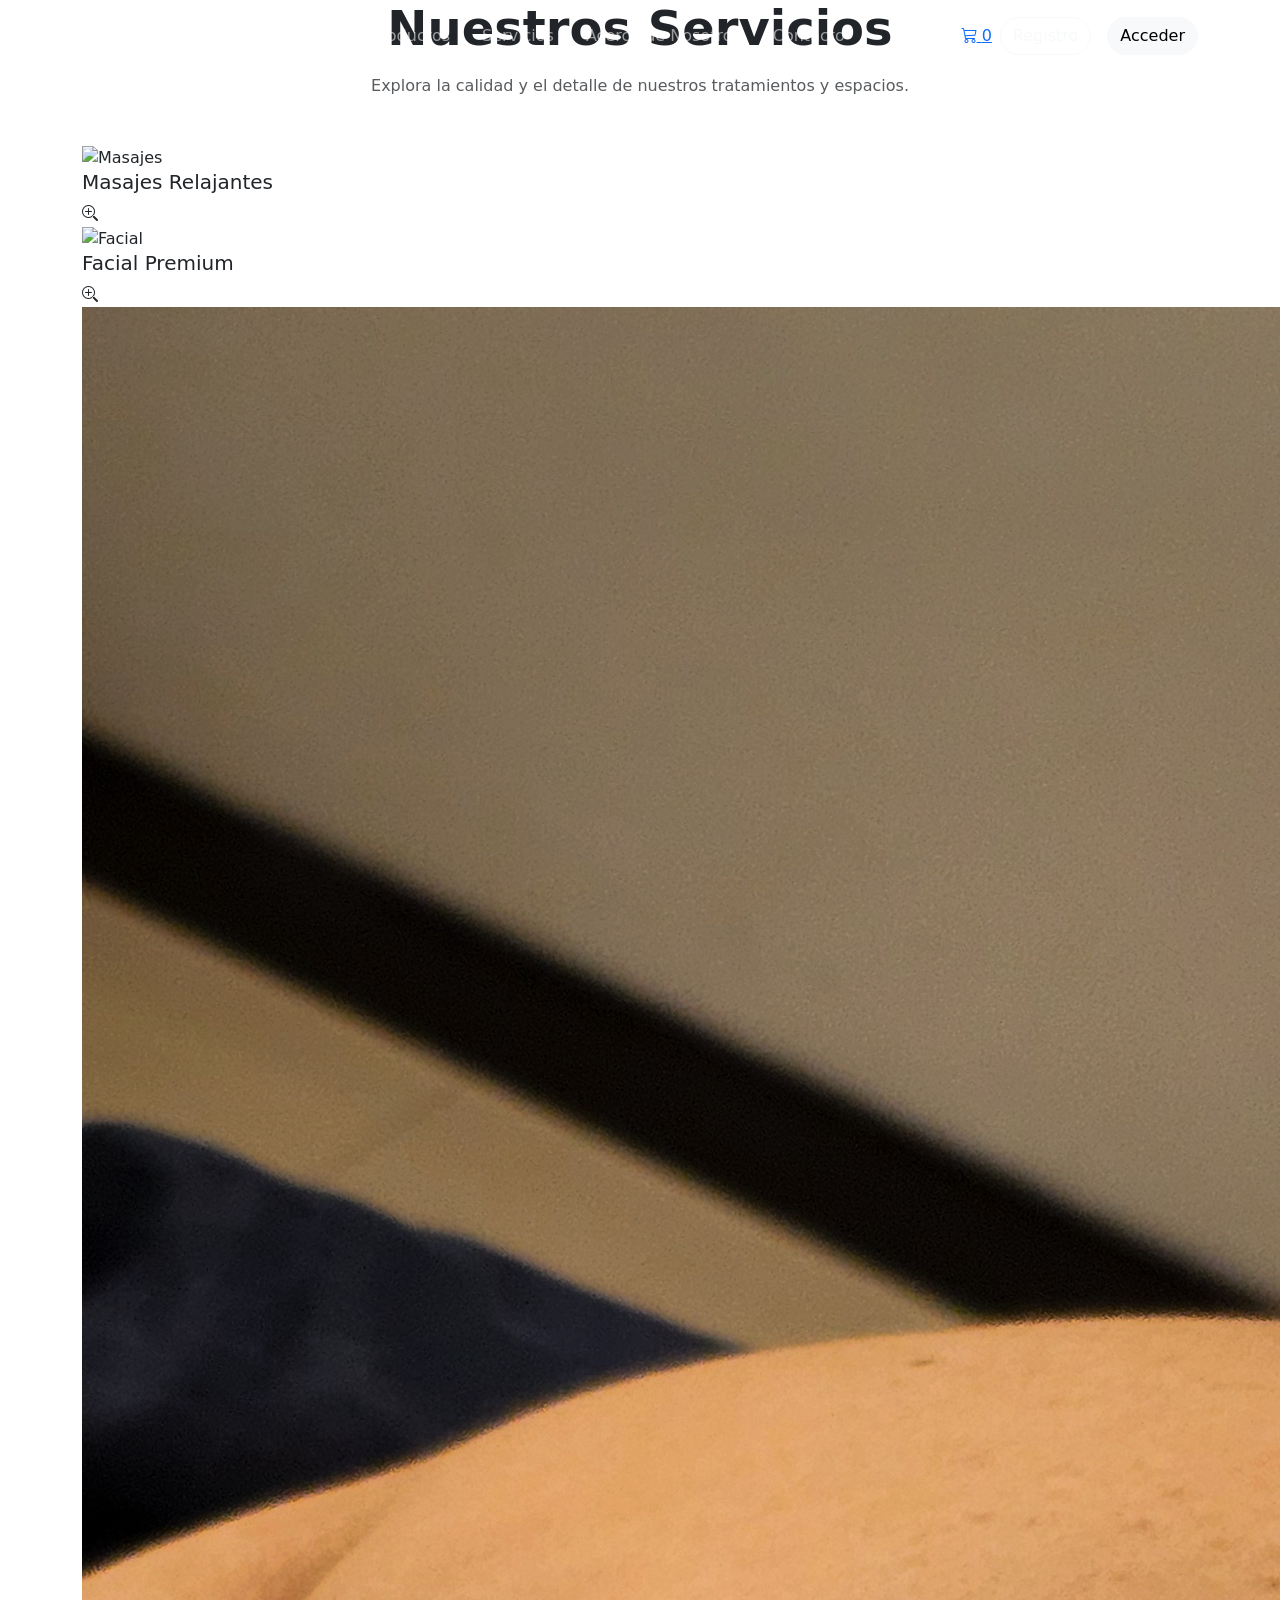
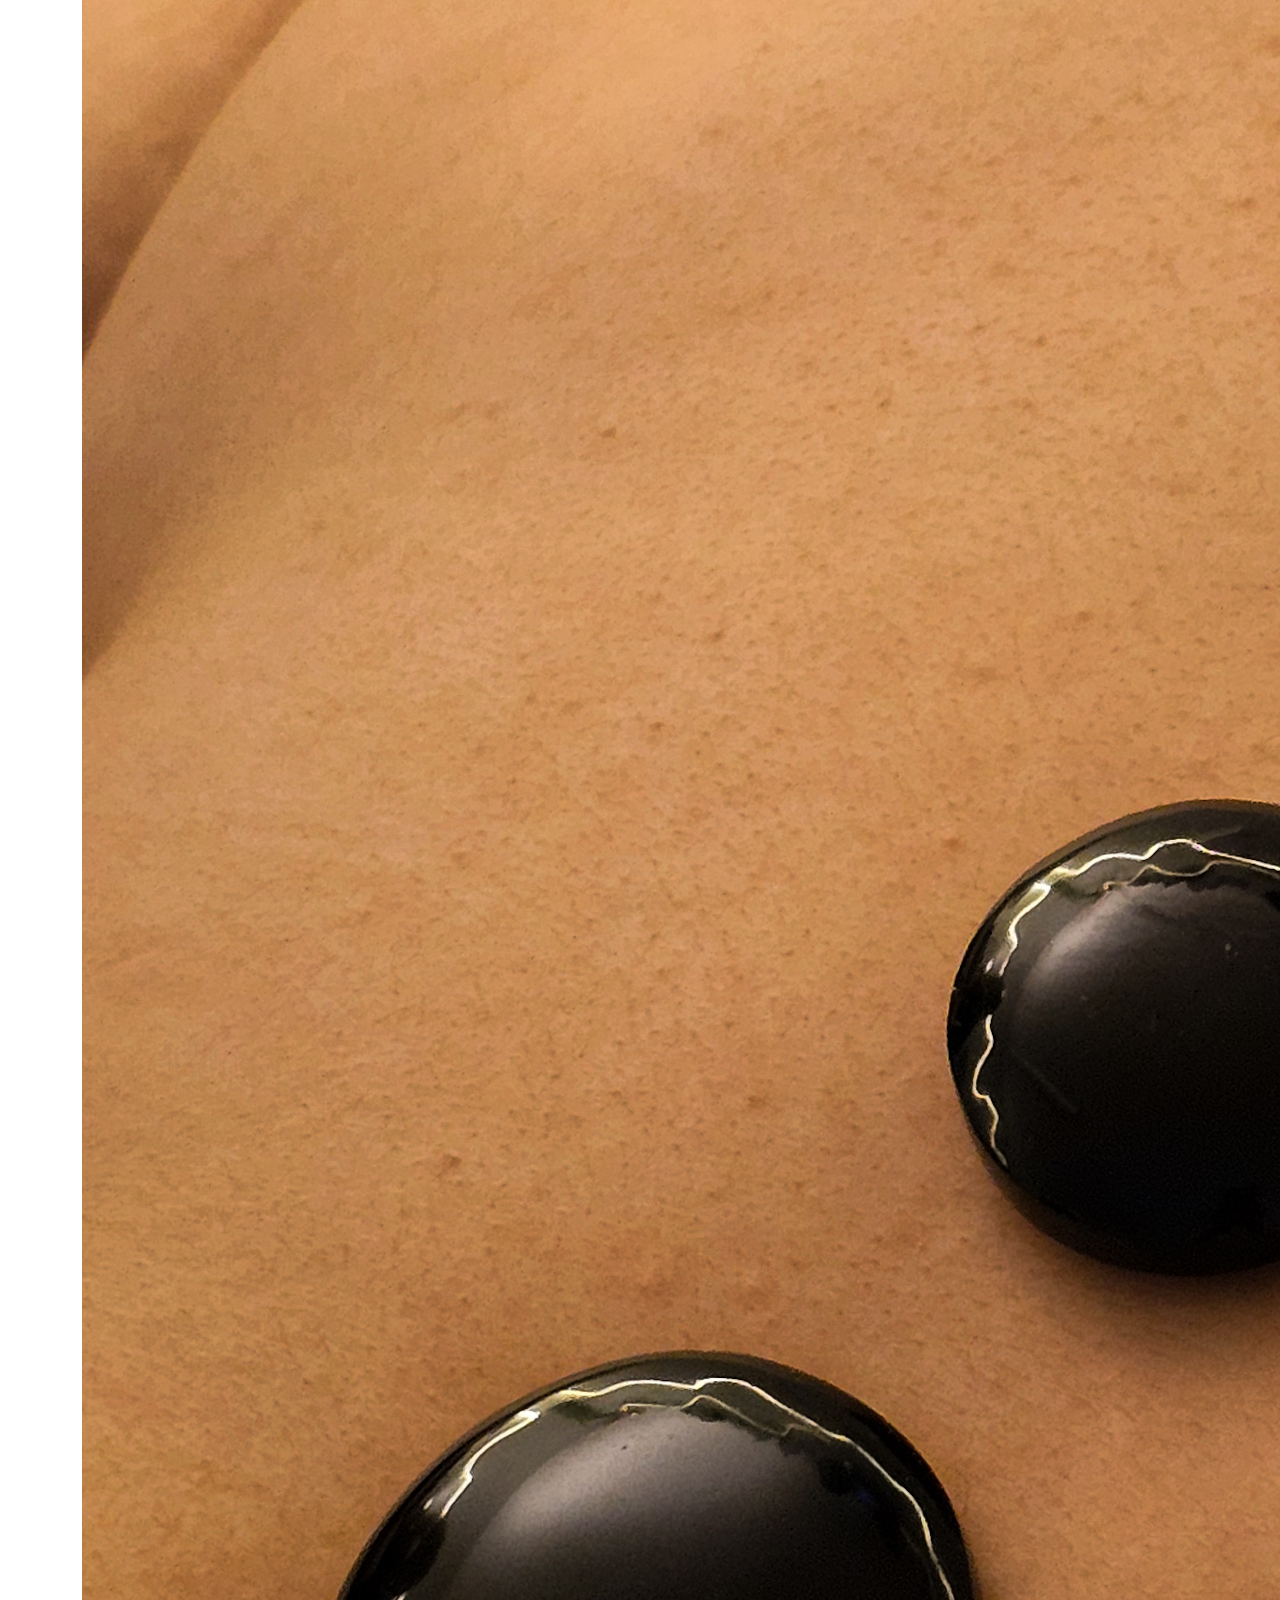
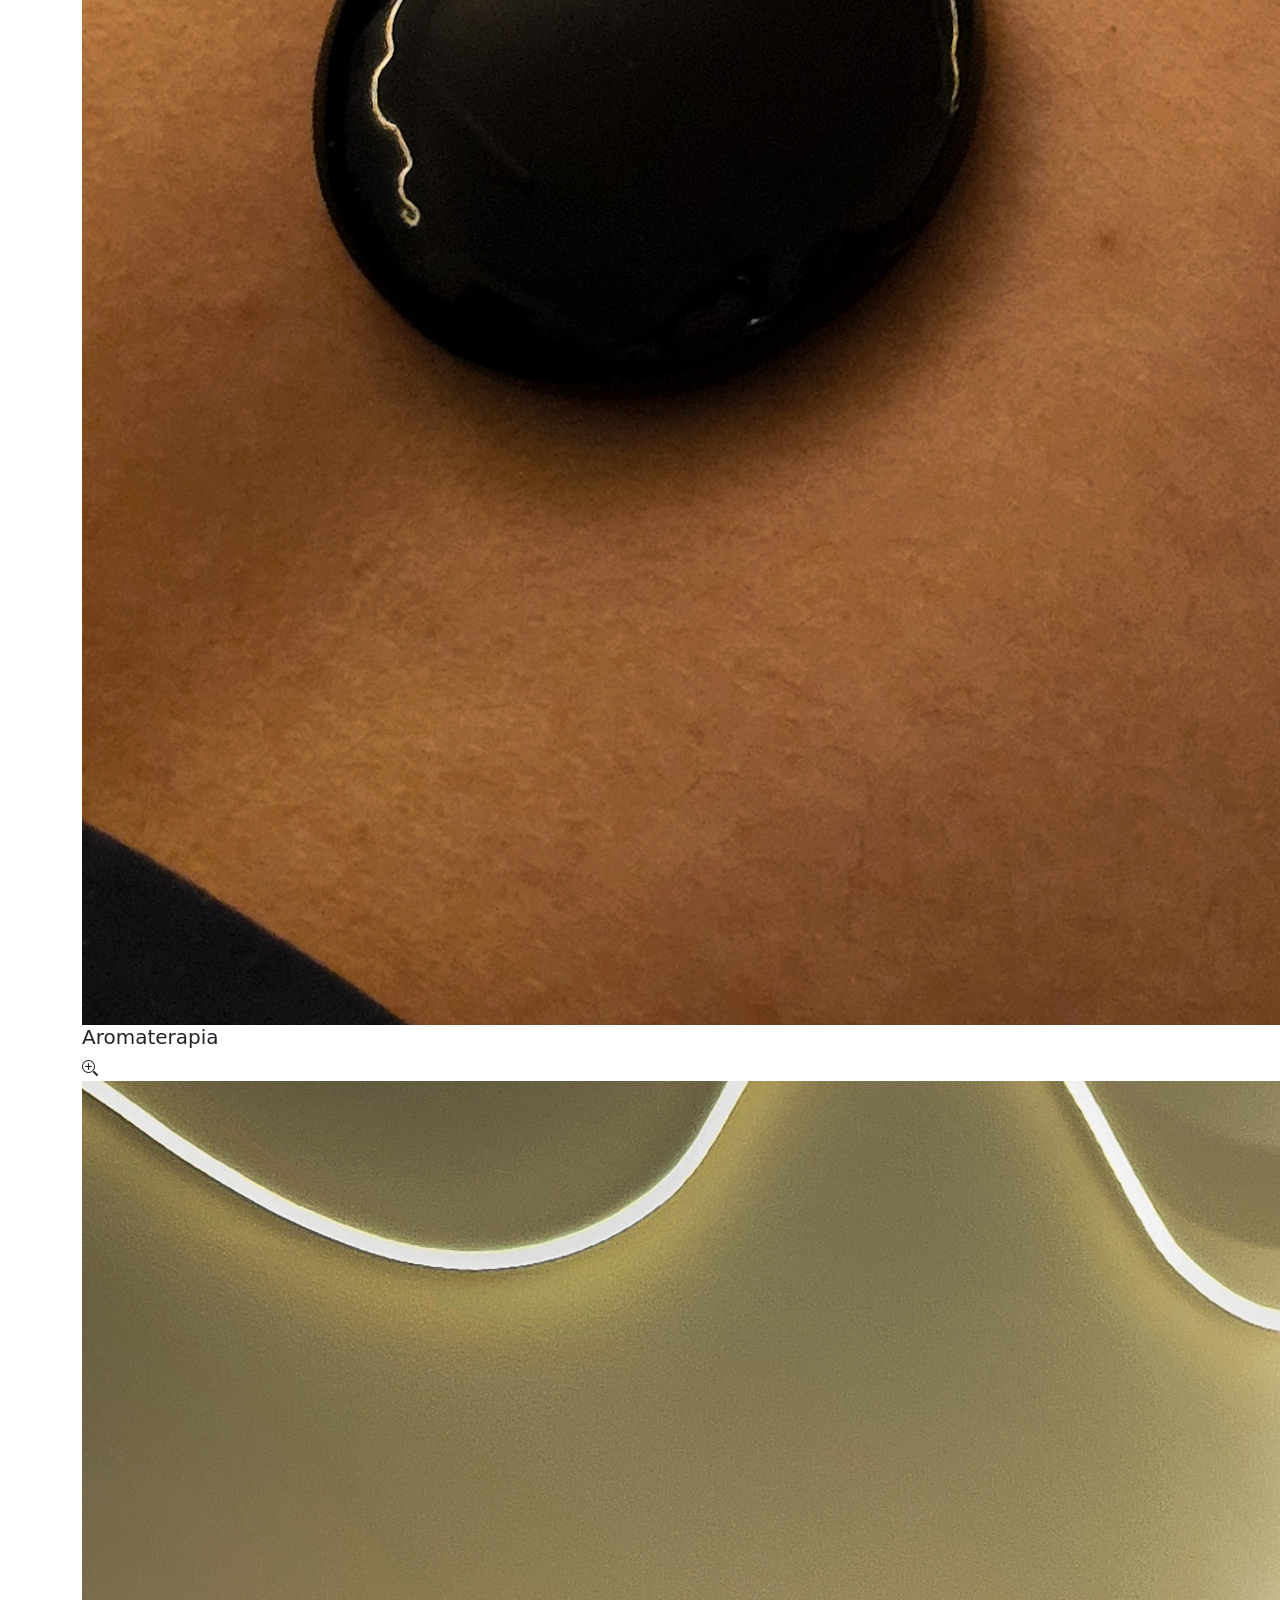
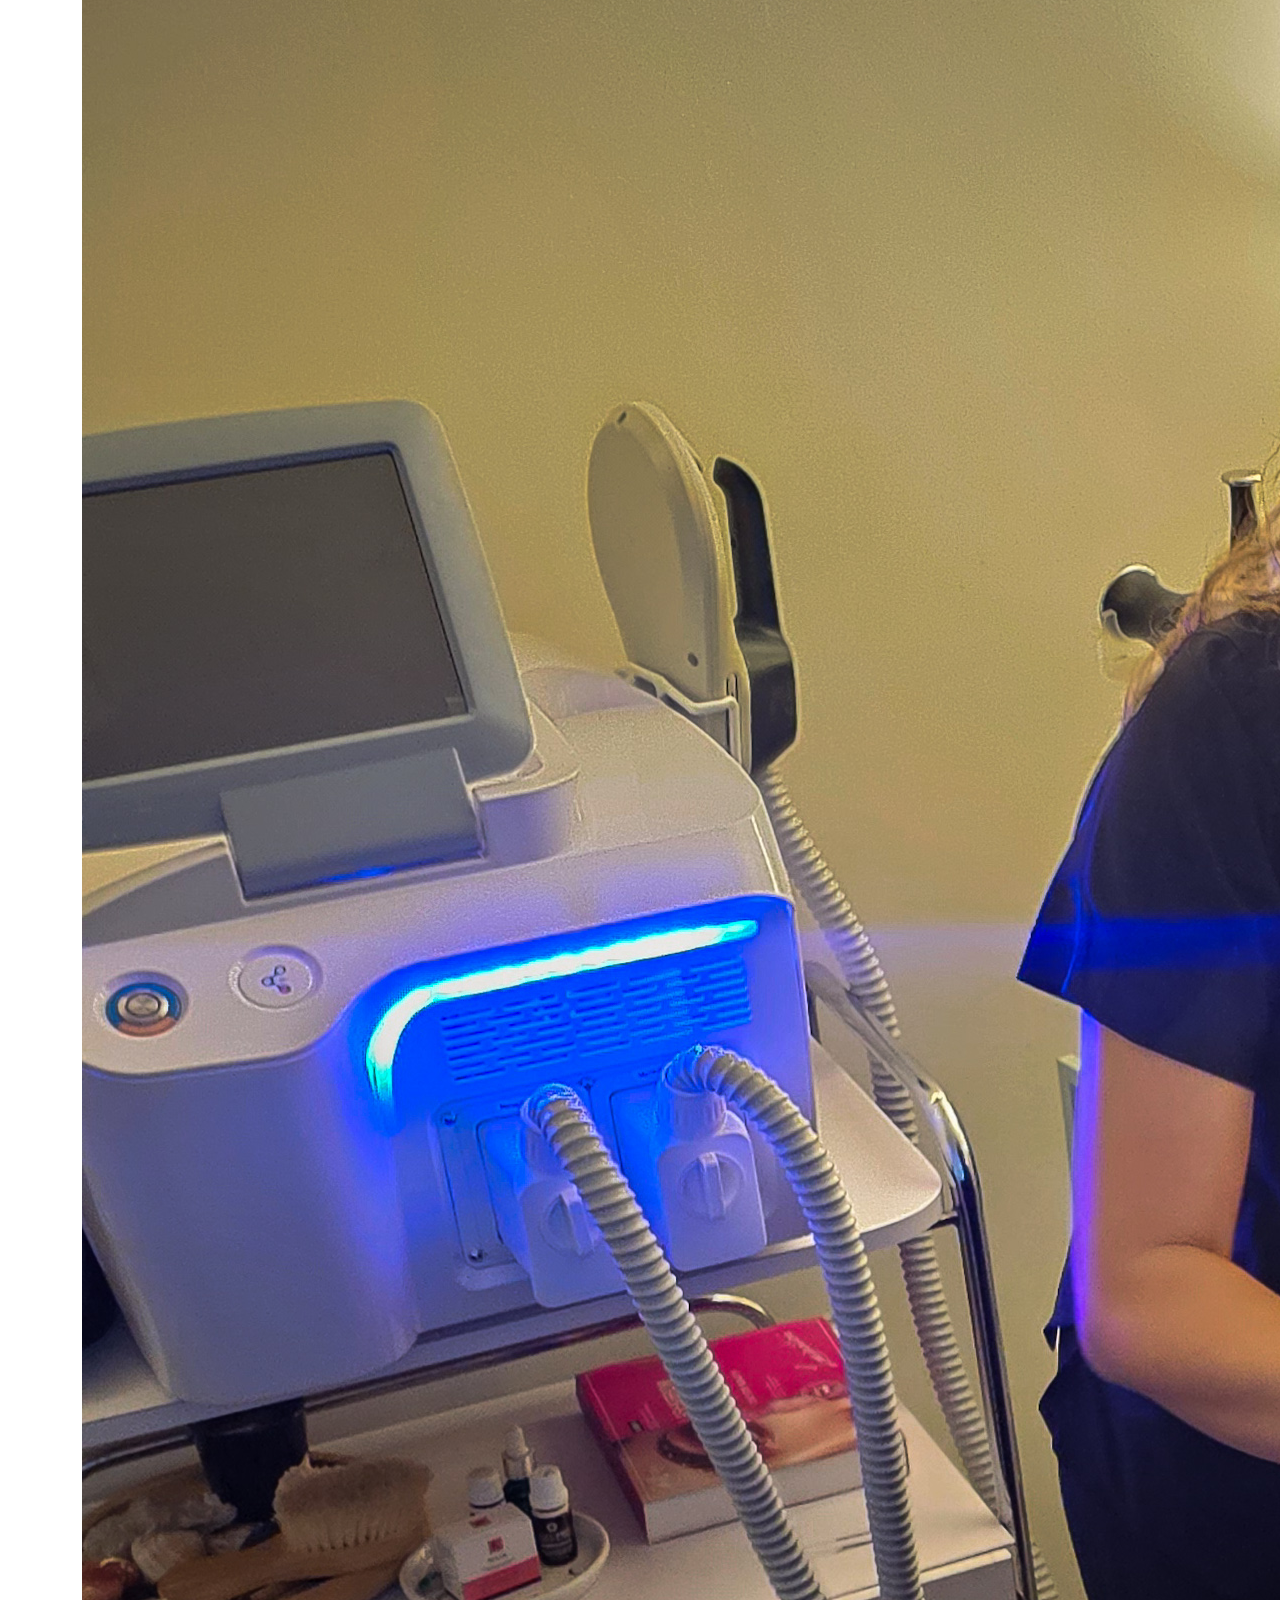
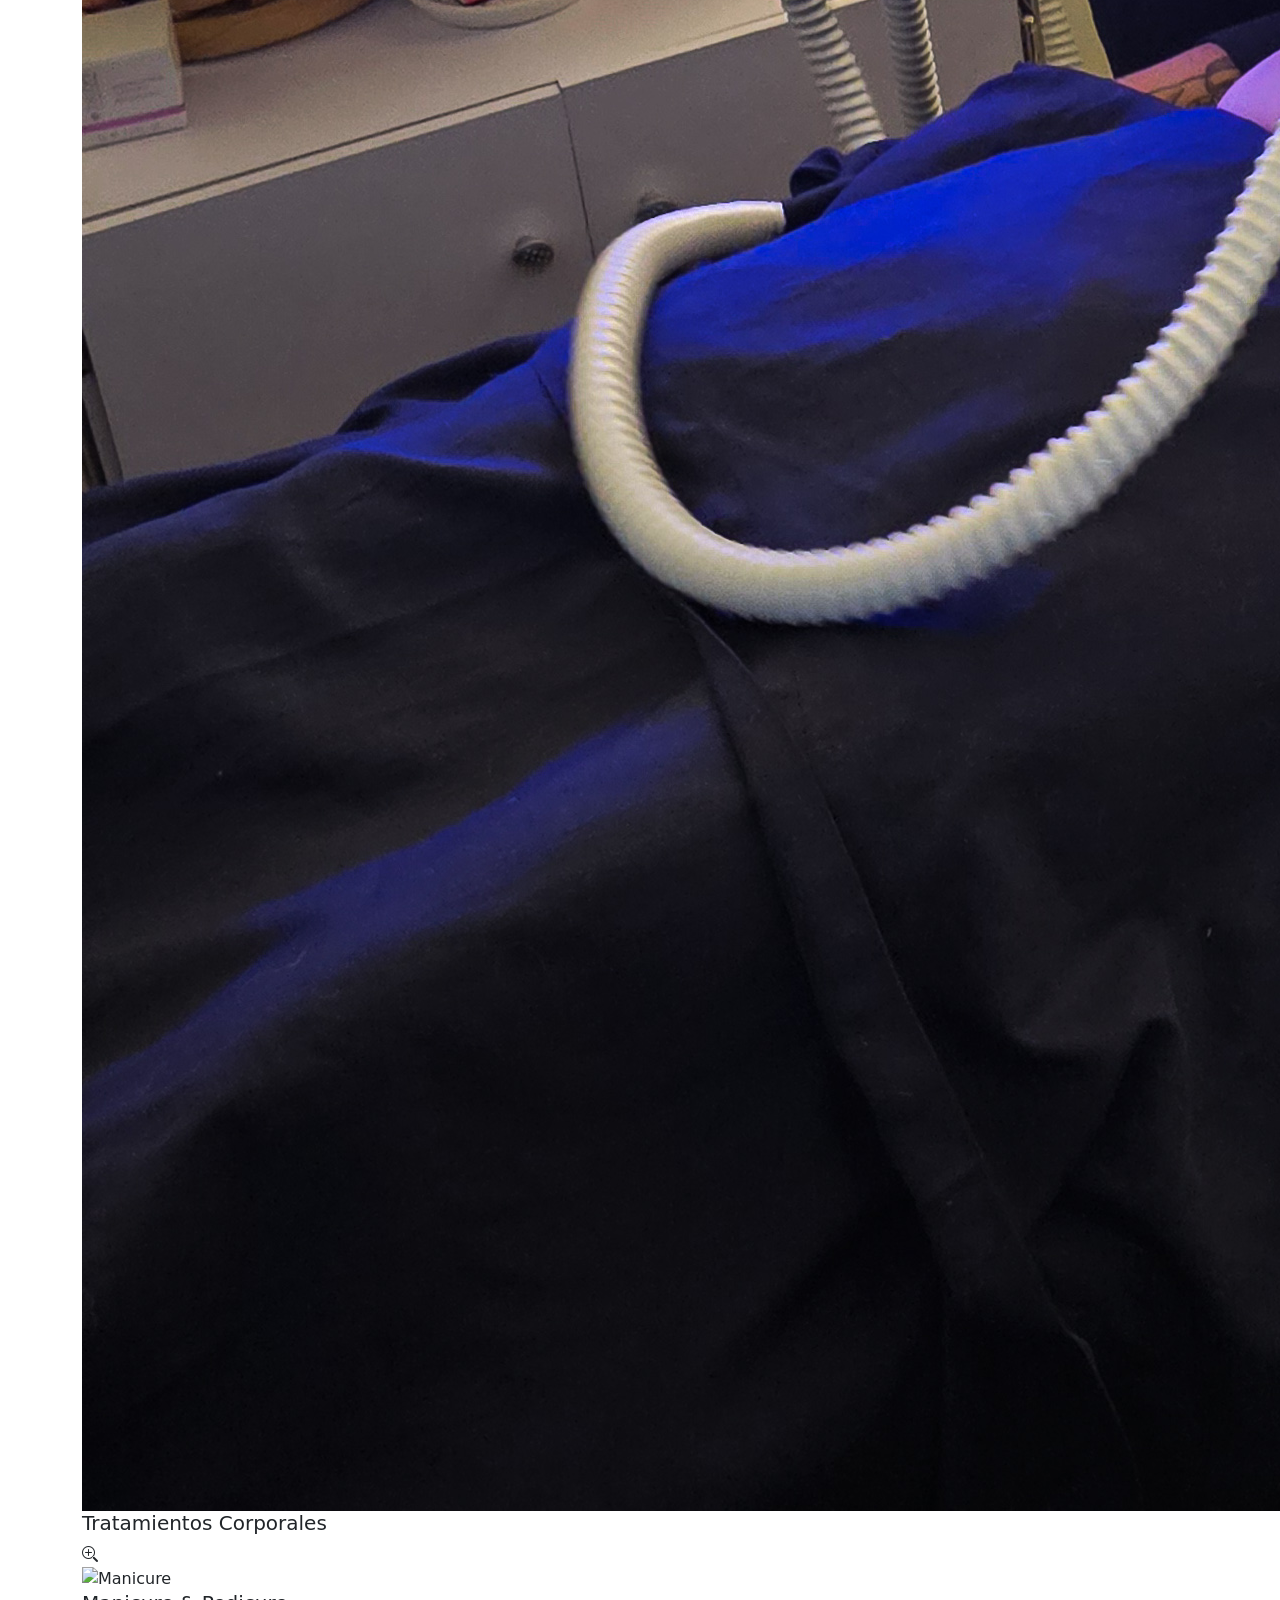
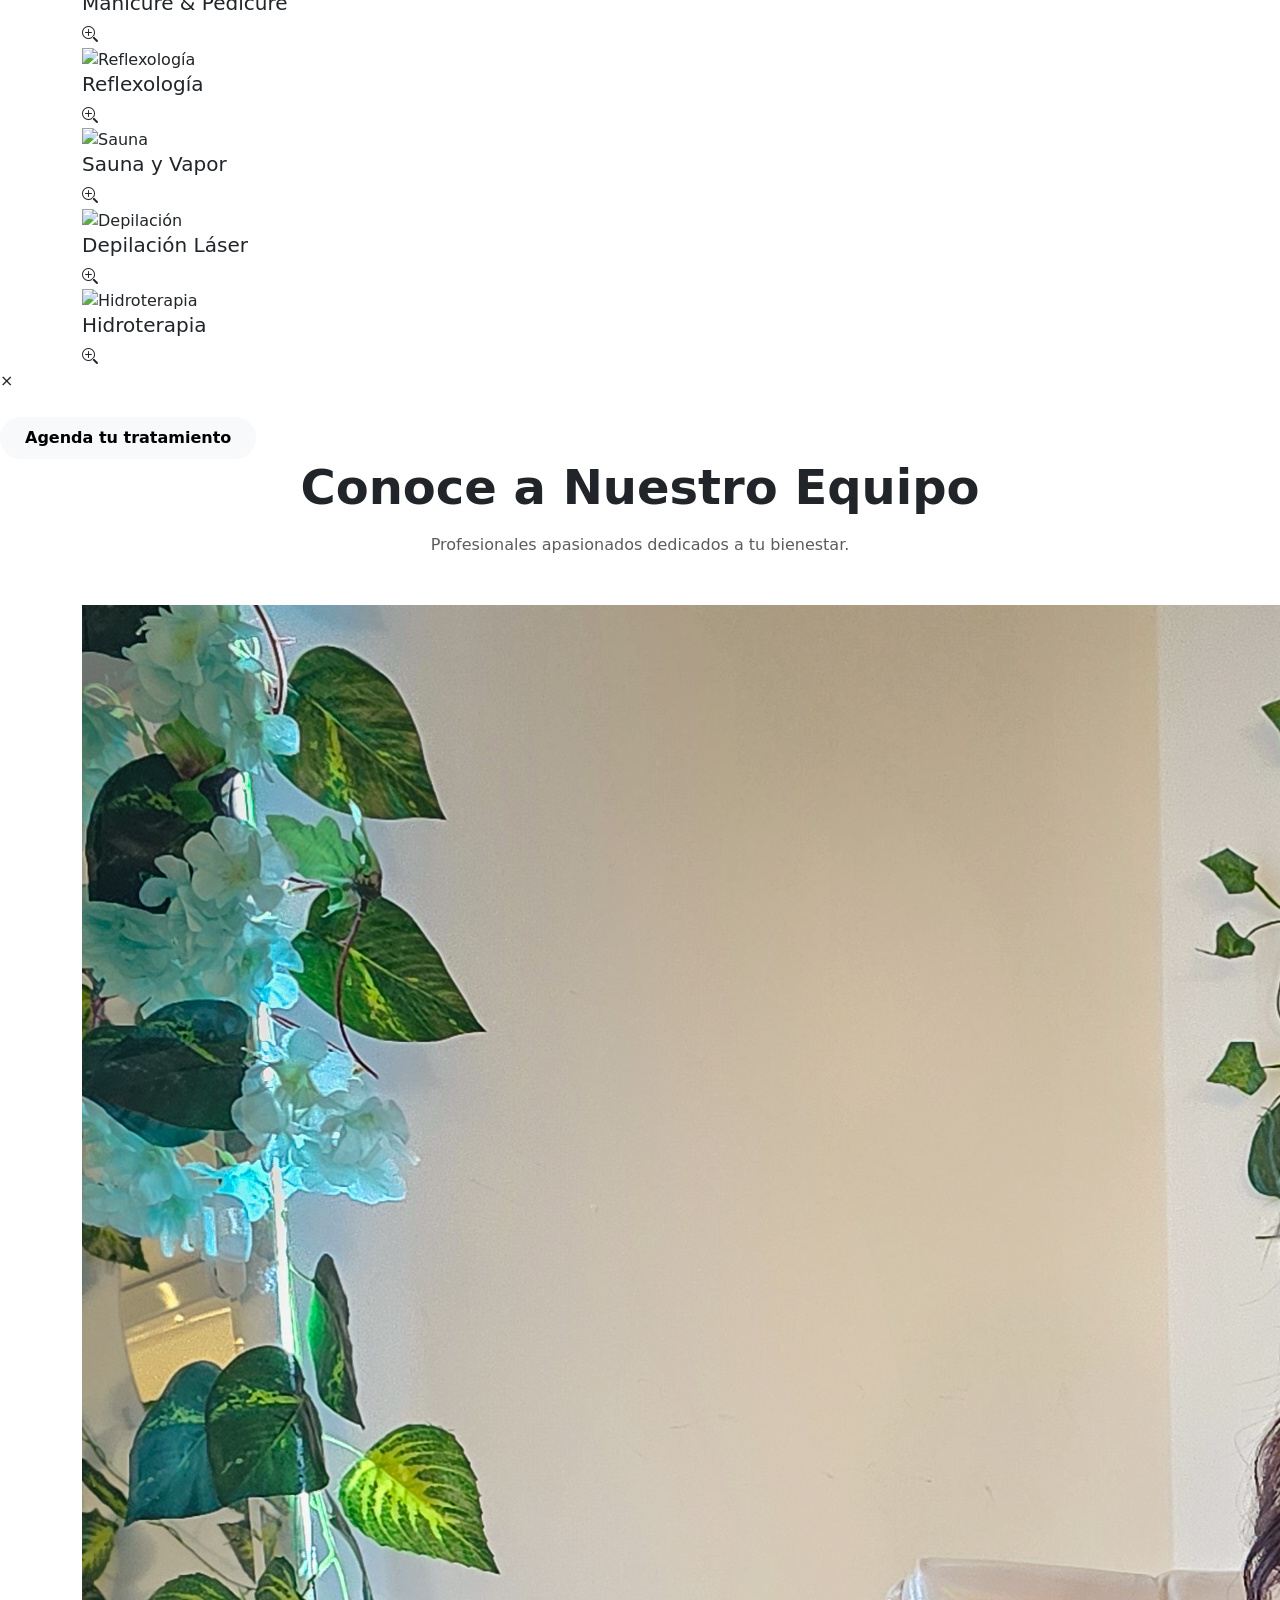
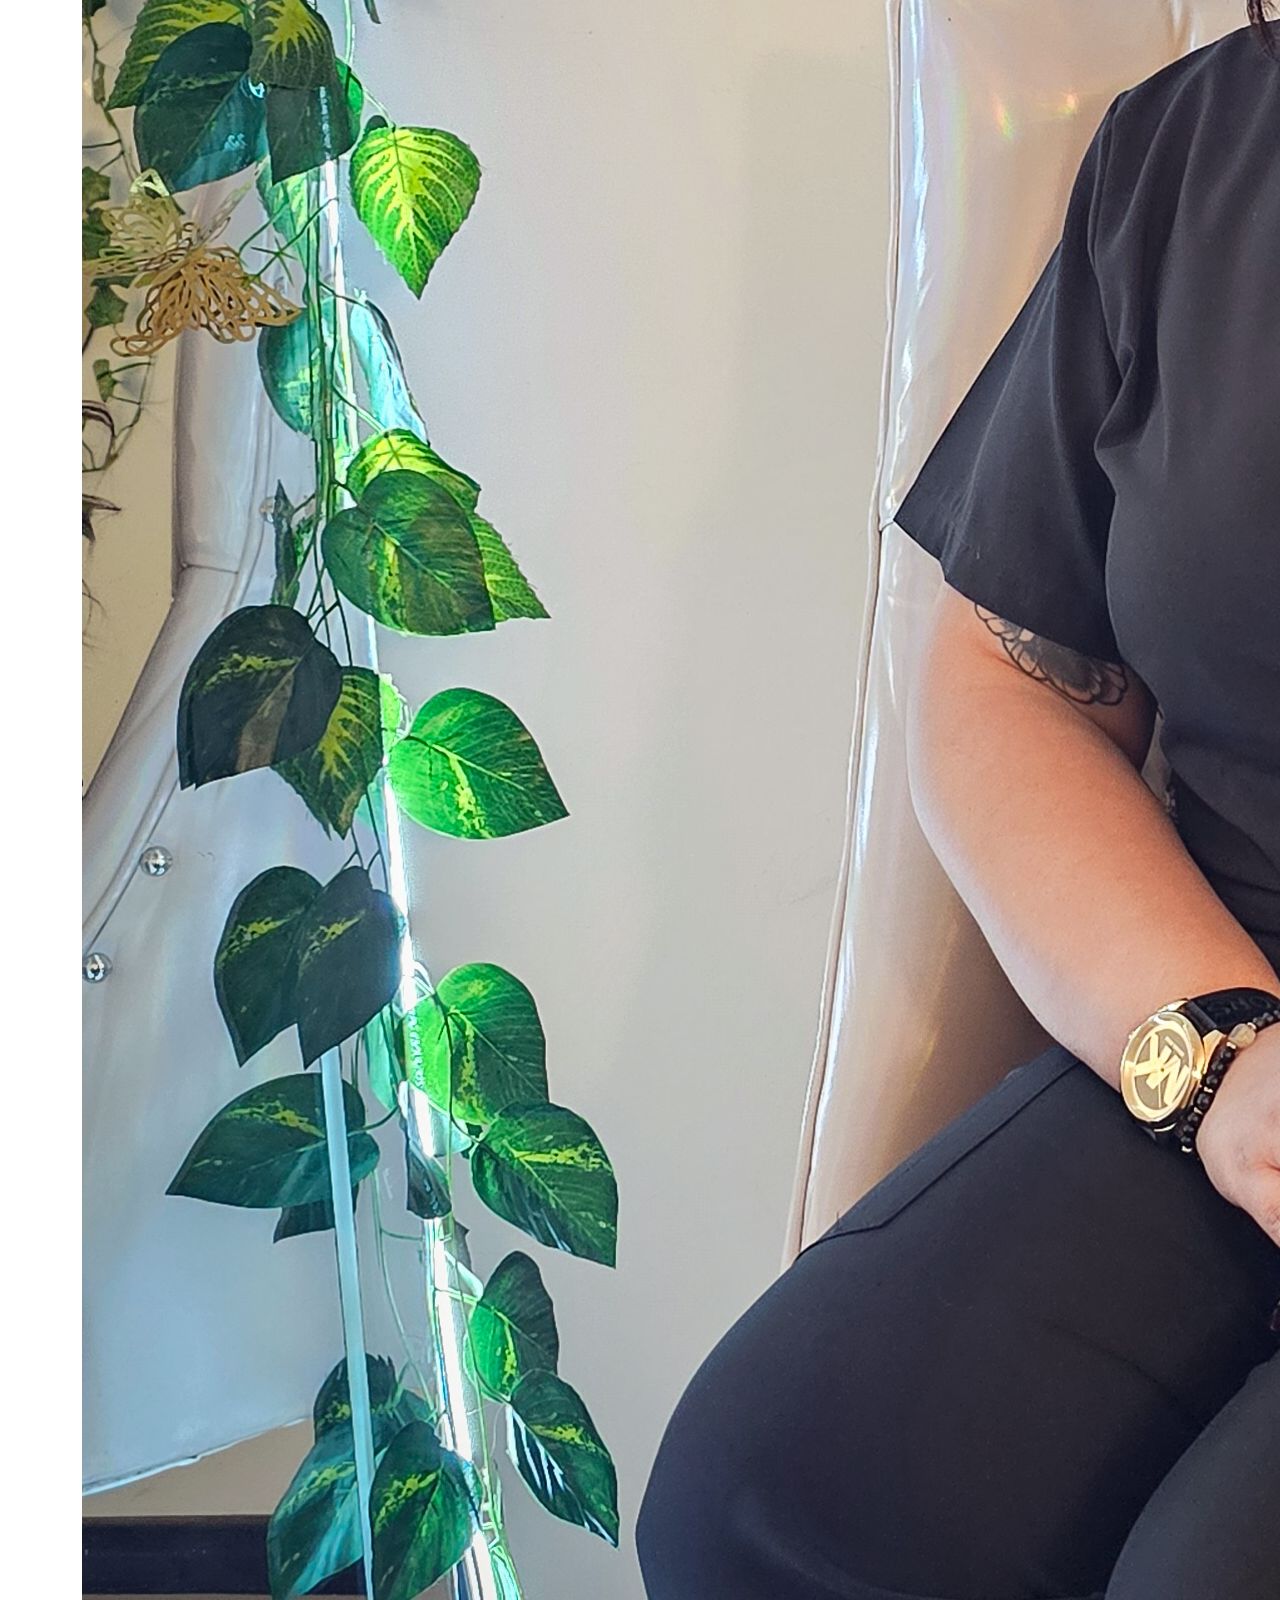
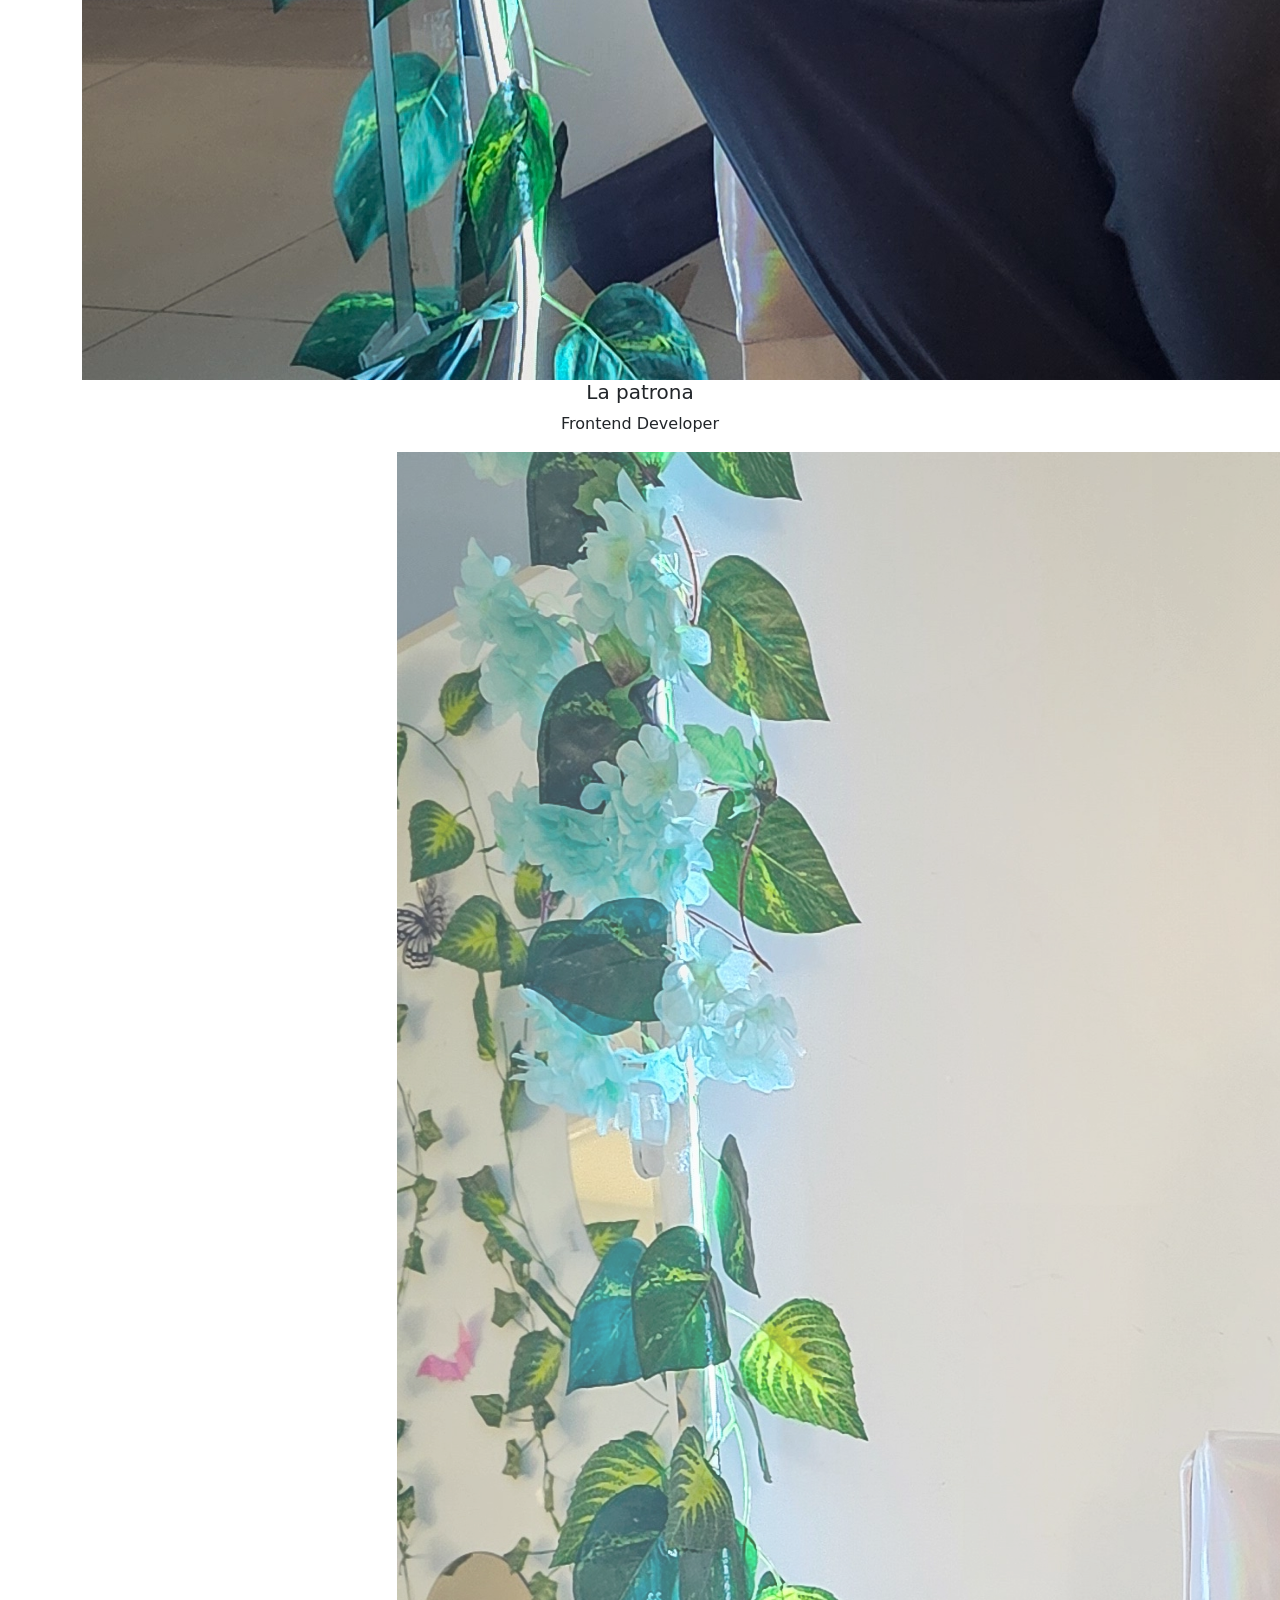
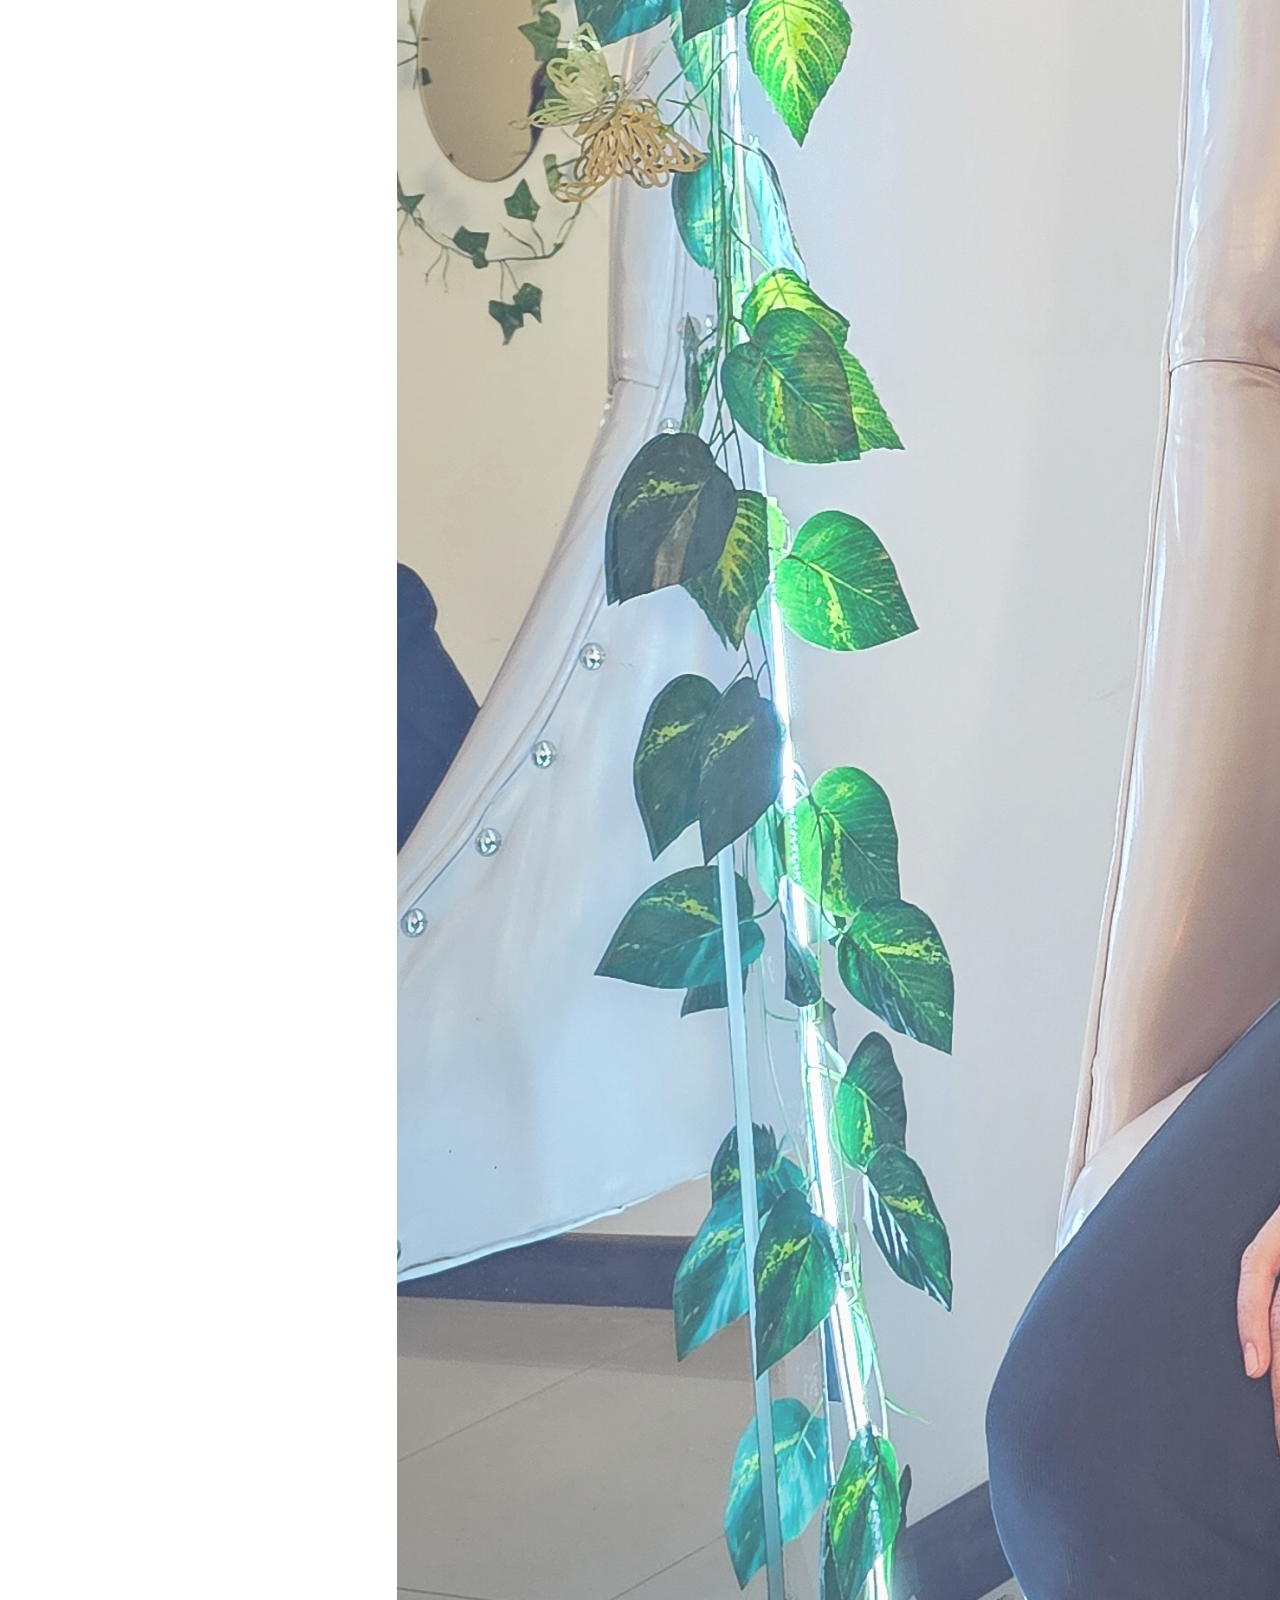
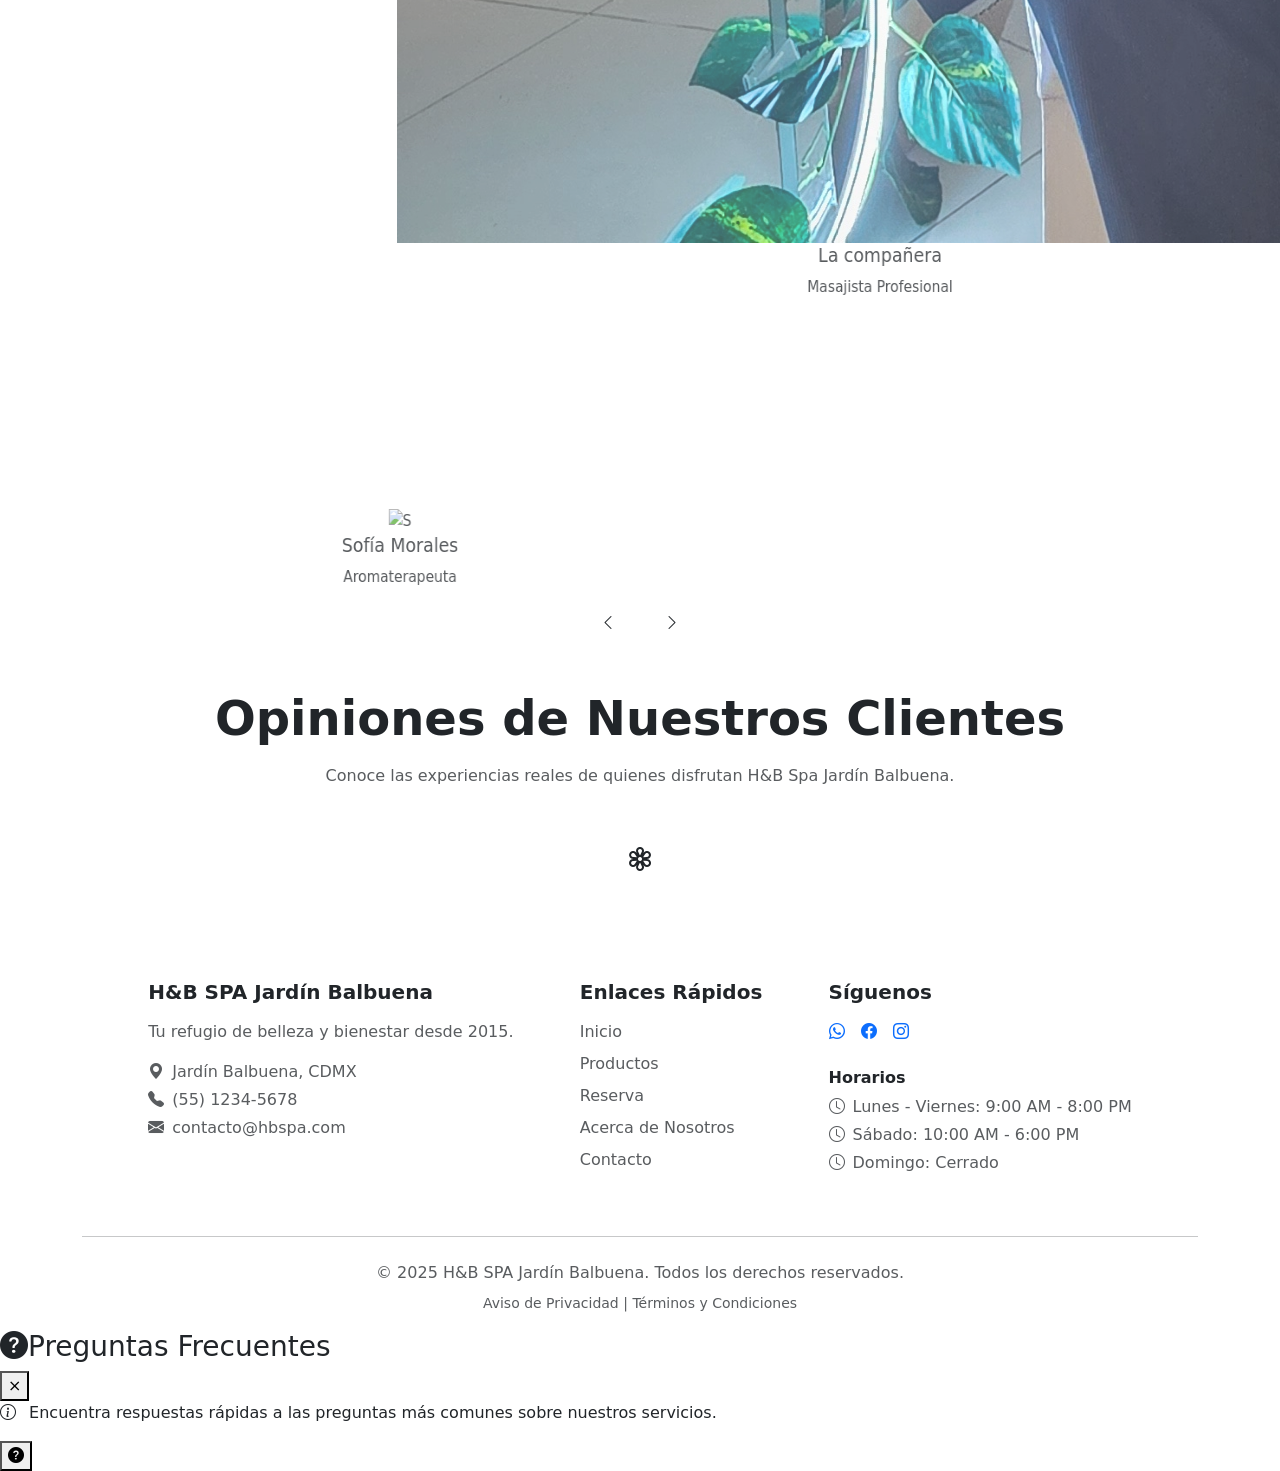
==== index.html @ 97bf9533 "sdf" ====
<!DOCTYPE html>
<html lang="es">
<head>
  <meta charset="UTF-8">
  <meta name="viewport" content="width=device-width, initial-scale=1.0">
  <title>H&B SPA Jardín Balbuena</title>
  <link href="https://cdn.jsdelivr.net/npm/bootstrap@5.3.2/dist/css/bootstrap.min.css" rel="stylesheet">
  <link href="https://cdn.jsdelivr.net/npm/bootstrap-icons@1.11.3/font/bootstrap-icons.min.css" rel="stylesheet">
  <link rel="stylesheet" href="./styles/common.css">
  <link rel="stylesheet" href="./styles/index.css">
</head>
<body>

<!--  NAVBAR -->
<nav class="navbar navbar-expand-lg fixed-top navbar-dark navbar-overlay py-3">
  <div class="container">
    <a class="navbar-brand fw-bold" href="./index.html">H&B SPA</a>
    <button class="navbar-toggler" type="button" data-bs-toggle="collapse" data-bs-target="#navbarNav" aria-controls="navbarNav" aria-expanded="false" aria-label="Alternar navegación">
      <span class="navbar-toggler-icon"></span>
    </button>

    <div class="collapse navbar-collapse justify-content-center" id="navbarNav">
      <ul class="navbar-nav gap-3">
        <li class="nav-item"><a class="nav-link active" href="#">Inicio</a></li>
        <li class="nav-item"><a class="nav-link" href="./pages/Products.html">Productos</a></li>
        <li class="nav-item"><a class="nav-link" href="./pages/Reserve.html">Servicios</a></li>
        <li class="nav-item"><a class="nav-link" href="./pages/About.html">Acerca de Nosotros</a></li>
        <li class="nav-item"><a class="nav-link" href="./pages/Contact.html">Contacto</a></li>
      </ul>

      <!-- Botones móviles -->
      <div class="nav-mobile-actions d-lg-none mt-3 d-flex gap-3 justify-content-center">
        <a href="#" class="nav-icon-btn-mobile" id="openFaqBtnMobile">
          <i class="bi bi-question-circle me-2"></i>FAQ
        </a>
        <a href="#" class="nav-icon-btn-mobile position-relative" id="openCartBtnMobile">
          <i class="bi bi-cart3 me-2"></i>Carrito
          <span class="cart-badge-mobile">0</span>
        </a>
      </div>

      <div class="navbar-auth-mobile d-lg-none mt-3" data-auth-group="login">
        <a href="./pages/Register.html" class="btn btn-outline-light rounded-pill">Registro</a>
        <a href="./pages/Login.html" class="btn btn-light rounded-pill text-turquesa">Acceder</a>
      </div>

      <div class="navbar-auth-mobile d-lg-none mt-3 d-none" data-auth-group="logout">
        <a href="./pages/profile.html" class="btn btn-outline-light rounded-pill" id="profile-btn-mobile">Mi Cuenta</a>
        <button type="button" class="btn btn-danger rounded-pill" data-logout-btn>Salir</button>
      </div>
    </div>

    <div class="d-none d-lg-flex ms-3 align-items-center gap-2">
      <a href="#" class="nav-icon-btn" id="openCartBtn" title="Carrito de Compras">
        <i class="bi bi-cart3"></i>
        <span class="cart-badge">0</span>
      </a>

      <div class="d-flex gap-2" data-auth-group="login">
        <a href="./pages/Register.html" class="btn btn-outline-light rounded-pill me-2">Registro</a>
        <a href="./pages/Login.html" class="btn btn-light rounded-pill text-turquesa">Acceder</a>
      </div>

      <div class="d-flex gap-2 d-none" data-auth-group="logout">
        <a href="./pages/profile.html" class="btn btn-outline-light rounded-pill me-2" id="profile-btn">Mi Cuenta</a>
        <button type="button" class="btn btn-danger rounded-pill" data-logout-btn>Salir</button>
      </div>
    </div>
  </div>
</nav>

<!--  HERO / CARRUSEL -->
<header id="hero" class="animate-on-scroll" >
  <div id="heroCarousel" class="carousel slide carousel-fade" data-bs-ride="carousel" data-bs-interval="5000">
    <div class="carousel-inner">
      <div class="carousel-item active" style="background-image:url('/Front-end/images/Nuevas/1000484060.jpg')">
        <div class="hero-overlay"></div>
        <div class="carousel-caption d-flex flex-column justify-content-center align-items-center text-center">
          <h1 class="display-3 fw-bold mb-3">Bienestar & Belleza</h1>
          <p class="lead mb-4">Tu refugio de relajación y armonía</p>
          <a href="#servicios" class="btn btn-light rounded-pill px-5 py-3 text-turquesa fw-bold">Explorar Servicios</a>
        </div>
      </div>
      <div class="carousel-item" style="background-image:url('/Front-end/images/Nuevas/1000484075.jpg ')">
        <div class="hero-overlay"></div>
        <div class="carousel-caption d-flex flex-column justify-content-center align-items-center text-center">
          <h1 class="display-3 fw-bold mb-3">Cuidado Profesional</h1>
          <p class="lead mb-4">Tratamientos especializados en bienestar integral</p>
        </div>
      </div>
      <div class="carousel-item" style="background-image:url('/Front-end/images/Nuevas/1000484102.jpg')">
        <div class="hero-overlay"></div>
        <div class="carousel-caption d-flex flex-column justify-content-center align-items-center text-center">
          <h1 class="display-3 fw-bold mb-3">Relajación Pura</h1>
          <p class="lead mb-4">Vive la experiencia H&B Spa</p>
        </div>
      </div>
    </div>
    <button class="carousel-control-prev" type="button" data-bs-target="#heroCarousel" data-bs-slide="prev">
      <span class="carousel-control-prev-icon" aria-hidden="true"></span>
      <span class="visually-hidden">Anterior</span>
    </button>
    <button class="carousel-control-next" type="button" data-bs-target="#heroCarousel" data-bs-slide="next">
      <span class="carousel-control-next-icon" aria-hidden="true"></span>
      <span class="visually-hidden">Siguiente</span>
    </button>
  </div>
</header>

<!--  GALERÍA -->
<section id="servicios" class="animate-on-scroll">
  <div class="container">
    <h2 class="display-5 fw-bold text-gris-humo mb-3 text-center">Nuestros Servicios</h2>
    <p class="text-muted mb-5 text-center">Explora la calidad y el detalle de nuestros tratamientos y espacios.</p>

    <div class="gallery-masonry">
      <div class="gallery-item" data-title="Masajes Relajantes" data-img="1000483770">
        <img src="/Front-end/images/Nuevas/1000483770.jpg" alt="Masajes">
        <div class="gallery-overlay"><h5 class="gallery-title">Masajes Relajantes</h5></div>
        <div class="gallery-icon"><i class="bi bi-zoom-in"></i></div>
      </div>

      <div class="gallery-item" data-title="Facial Premium" data-img="1000483699">
        <img src="/Front-end/images/Nuevas/1000483699.jpg" alt="Facial">
        <div class="gallery-overlay"><h5 class="gallery-title">Facial Premium</h5></div>
        <div class="gallery-icon"><i class="bi bi-zoom-in"></i></div>
      </div>

      <div class="gallery-item" data-title="Aromaterapia" data-img="1000483809">
        <img src="/Front-end/images/Nuevas/1000483809.jpg" alt="Aromaterapia">
        <div class="gallery-overlay"><h5 class="gallery-title">Aromaterapia</h5></div>
        <div class="gallery-icon"><i class="bi bi-zoom-in"></i></div>
      </div>

      <div class="gallery-item" data-title="Tratamientos Corporales" data-img="https://images.unsplash.com/photo-1544161515-4ab6ce6db874?w=800&q=80">
        <img src="/Front-end/images/Nuevas/1000483927.jpg" alt="Tratamientos">
        <div class="gallery-overlay"><h5 class="gallery-title">Tratamientos Corporales</h5></div>
        <div class="gallery-icon"><i class="bi bi-zoom-in"></i></div>
      </div>

      <div class="gallery-item" data-title="Manicure & Pedicure" data-img="https://images.unsplash.com/photo-1604654894610-df63bc536371?w=800&q=80">
        <img src="https://images.unsplash.com/photo-1604654894610-df63bc536371?w=600&q=80" alt="Manicure">
        <div class="gallery-overlay"><h5 class="gallery-title">Manicure & Pedicure</h5></div>
        <div class="gallery-icon"><i class="bi bi-zoom-in"></i></div>
      </div>

      <div class="gallery-item" data-title="Reflexología" data-img="https://images.unsplash.com/photo-1629198735700-086e0edea1a7?w=800&q=80">
        <img src="https://images.unsplash.com/photo-1629198735700-086e0edea1a7?w=600&q=80" alt="Reflexología">
        <div class="gallery-overlay"><h5 class="gallery-title">Reflexología</h5></div>
        <div class="gallery-icon"><i class="bi bi-zoom-in"></i></div>
      </div>

      <div class="gallery-item" data-title="Sauna y Vapor" data-img="https://images.unsplash.com/photo-1540555700478-4be289fbecef?w=800&q=80">
        <img src="https://images.unsplash.com/photo-1540555700478-4be289fbecef?w=600&q=80" alt="Sauna">
        <div class="gallery-overlay"><h5 class="gallery-title">Sauna y Vapor</h5></div>
        <div class="gallery-icon"><i class="bi bi-zoom-in"></i></div>
      </div>

      <div class="gallery-item" data-title="Depilación Láser" data-img="https://images.unsplash.com/photo-1487412947147-5cebf100ffc2?w=800&q=80">
        <img src="https://images.unsplash.com/photo-1487412947147-5cebf100ffc2?w=600&q=80" alt="Depilación">
        <div class="gallery-overlay"><h5 class="gallery-title">Depilación Láser</h5></div>
        <div class="gallery-icon"><i class="bi bi-zoom-in"></i></div>
      </div>

      <div class="gallery-item" data-title="Hidroterapia" data-img="https://images.unsplash.com/photo-1596178060810-485914b62b67?w=800&q=80">
        <img src="https://images.unsplash.com/photo-1596178060810-485914b62b67?w=600&q=80" alt="Hidroterapia">
        <div class="gallery-overlay"><h5 class="gallery-title">Hidroterapia</h5></div>
        <div class="gallery-icon"><i class="bi bi-zoom-in"></i></div>
      </div>
    </div>
  </div>
</section>

<!-- Modal Lightbox -->
<div id="lightboxModal" class="modal-lightbox">
  <span class="close-lightbox">&times;</span>
  <div class="modal-content-lightbox">
    <img id="lightboxImg" src="" alt="">
    <div class="lightbox-title" id="lightboxTitle"></div>
    <a href="pages/Reserve.html" class="btn btn-light rounded-pill px-4 py-2 text-turquesa fw-bold" id="lightbox-action-button">Agenda tu tratamiento</a>
  </div>
</div>

<!-- EQUIPO -->
<section id="equipo" class="text-center">
  <div class="container">
    <h2 class="display-5 fw-bold text-gris-humo mb-3">Conoce a Nuestro Equipo</h2>
    <p class="text-muted mb-5">Profesionales apasionados dedicados a tu bienestar.</p>
    <div class="carousel-3d">
      <div class="team-card"><img src="/Front-end/images/Nuevas/IMG_20251027_212555.jpg" alt="A"><h5>La patrona</h5><p>Frontend Developer</p></div>
      <div class="team-card"><img src="/Front-end/images/Nuevas/IMG_20251027_223127.jpg" alt="J"><h5>La compañera</h5><p>Masajista Profesional</p></div>
      <div class="team-card"><img src="https://randomuser.me/api/portraits/women/15.jpg" alt="L"><h5>Laura Martínez</h5><p>Facialista</p></div>
      <div class="team-card"><img src="https://randomuser.me/api/portraits/men/12.jpg" alt="J"><h5>José Rojas</h5><p>Coordinador de Bienestar</p></div>
      <div class="team-card"><img src="https://randomuser.me/api/portraits/women/16.jpg" alt="S"><h5>Sofía Morales</h5><p>Aromaterapeuta</p></div>
    </div>
    <div class="carousel-controls">
      <button id="prev" class="btn me-3"><i class="bi bi-chevron-left"></i></button>
      <button id="next" class="btn"><i class="bi bi-chevron-right"></i></button>
    </div>
  </div>
</section>

<!-- SECCIÓN DE RESEÑAS -->
<section id="reseñas" class="animate-on-scroll py-5" style="background: linear-gradient(180deg, var(--sal-marina) 0%, var(--arena-suave) 100%);">
  <div class="container text-center">
    <h2 class="display-5 fw-bold text-gris-humo mb-3">Opiniones de Nuestros Clientes</h2>
    <p class="text-muted mb-5">Conoce las experiencias reales de quienes disfrutan H&B Spa Jardín Balbuena.</p>

    <!-- ⭐ Widget de Reseñas de Google (Elfsight) -->
    <script src="https://elfsightcdn.com/platform.js" async></script>
    <div class="elfsight-app-8d109ec9-038c-4db3-9255-64949513cb10" data-elfsight-app-lazy></div>

    <!-- 🌿 Decorativo opcional -->
    <div class="mt-5">
      <i class="bi bi-flower3" style="font-size: 2rem; color: var(--turquesa-pastel);"></i>
    </div>
  </div>
</section>


<!-- 🟢 FOOTER -->
<footer class="pt-5 pb-3"  id="contacto">
  <div class="container">
    <div class="d-flex justify-content-evenly flex-wrap text-center text-md-start">
      
      <!-- Columna 1: Información -->
      <div class="mb-4">
        <h5 class="fw-bold mb-3">H&B SPA Jardín Balbuena</h5>
        <p class="text-muted">Tu refugio de belleza y bienestar desde 2015.</p>
        <p class="text-muted mb-1"><i class="bi bi-geo-alt-fill me-2"></i>Jardín Balbuena, CDMX</p>
        <p class="text-muted mb-1"><i class="bi bi-telephone-fill me-2"></i>(55) 1234-5678</p>
        <p class="text-muted"><i class="bi bi-envelope-fill me-2"></i>contacto@hbspa.com</p>
      </div>

      <!-- Columna 2: Enlaces -->
      <div class="mb-4">
        <h5 class="fw-bold mb-3">Enlaces Rápidos</h5>
        <ul class="list-unstyled">
          <li class="mb-2"><a href="./index.html" class="text-muted text-decoration-none">Inicio</a></li>
          <li class="mb-2"><a href="../Front-end/pages/Products.html" class="text-muted text-decoration-none">Productos</a></li>
          <li class="mb-2"><a href="../Front-end/pages/Reserve.html" class="text-muted text-decoration-none">Reserva</a></li>
          <li class="mb-2"><a href="../Front-end/pages/About.html" class="text-muted text-decoration-none">Acerca de Nosotros</a></li>
          <li class="mb-2"><a href="../Front-end//pages/Contact.html" class="text-muted text-decoration-none">Contacto</a></li>
        </ul>
      </div>

      <!-- Columna 3: Redes y Horarios -->
      <div class="mb-4">
        <h5 class="fw-bold mb-3">Síguenos</h5>
        <div class="d-flex justify-content-center justify-content-md-start gap-3 mb-3">
          <a href="https://wa.me/5562316302" target="_blank" rel="noopener" class="social-link"><i class="bi bi-whatsapp"></i></a>
          <a href="https://www.facebook.com/share/1AezGeWWhd/" target="_blank" rel="noopener" class="social-link"><i class="bi bi-facebook"></i></a>
          <a href="https://www.instagram.com/spahyb?igsh=c2ttcnhuY2k1N2F3" target="_blank" rel="noopener" class="social-link"><i class="bi bi-instagram"></i></a>
        </div>
        <h6 class="fw-bold mt-4 mb-2">Horarios</h6>
        <ul class="list-unstyled text-muted mb-0">
          <li class="mb-1"><i class="bi bi-clock me-2"></i>Lunes - Viernes: 9:00 AM - 8:00 PM</li>
          <li class="mb-1"><i class="bi bi-clock me-2"></i>Sábado: 10:00 AM - 6:00 PM</li>
          <li><i class="bi bi-clock me-2"></i>Domingo: Cerrado</li>
        </ul>
      </div>

    </div>

    <hr class="my-4">

    <div class="text-center">
      <p class="text-muted mb-0">&copy; 2025 H&B SPA Jardín Balbuena. Todos los derechos reservados.</p>
      <p class="text-muted small mb-0 mt-2">
          <a href="../Front-end/pages/aviso_privacidad.html" class="text-muted text-decoration-none">Aviso de Privacidad</a> |
          <a href="../Front-end/pages/terminos_condiciones.html" class="text-muted text-decoration-none">Términos y Condiciones</a>
      </p>
    </div>
  </div>
</footer>


<!-- 🟢 MODAL FAQ -->
<div id="faqModal" class="side-modal">
  <div class="side-modal-content">
    <div class="side-modal-header">
      <h3><i class="bi bi-question-circle-fill"></i>Preguntas Frecuentes</h3>
      <button class="close-modal" id="closeFaqModal">&times;</button>
    </div>
    <div class="side-modal-body">
      <p class="modal-intro">
        <i class="bi bi-info-circle me-2" style="color: var(--turquesa-pastel);"></i>
        Encuentra respuestas rápidas a las preguntas más comunes sobre nuestros servicios.
      </p>
      <!-- FAQ se carga dinámicamente desde faq-data.js -->
      <div data-faq="true" data-accordion-id="faqAccordion" data-id-prefix="faq"></div>
    </div>
  </div>
</div>


<!-- 🟢 BOTÓN FLOTANTE FAQ -->
<button id="floatingFaqBtn" class="floating-faq-btn" title="Preguntas Frecuentes">
  <i class="bi bi-question-circle-fill"></i>
</button>

  <!-- 🟣 SCRIPTS -->
  <script src="https://cdn.jsdelivr.net/npm/bootstrap@5.3.2/dist/js/bootstrap.bundle.min.js"></script>
  <script src="./scripts/faq-data.js"></script>
  <script src="./scripts/modal-manager-fixed.js"></script>
  <script defer src="./scripts/auth-ui.js"></script>
  <script src="./scripts/cart-preview.js"></script>
  <script>
  document.addEventListener("DOMContentLoaded", () => {

    // --- Navbar Scroll ---
    const navbarOverlay = document.querySelector(".navbar-overlay");

    window.addEventListener("scroll", () => {
      const n = navbarOverlay;
      if (!n) return;
      if (window.scrollY > 50) {
        n.classList.add("scrolled");
      } else if (!n.classList.contains("is-open")) {
        n.classList.remove("scrolled");
      }
    });

    if (navbarOverlay && window.scrollY > 50) {
      navbarOverlay.classList.add("scrolled");
    }

    const navBar = navbarOverlay;
    const navCollapse = document.getElementById("navbarNav");

    if (navBar && navCollapse) {
      navCollapse.addEventListener("show.bs.collapse", () => {
        navBar.classList.add("is-open");
        navBar.classList.add("scrolled");
      });

      navCollapse.addEventListener("hidden.bs.collapse", () => {
        navBar.classList.remove("is-open");
        if (window.scrollY <= 50) {
          navBar.classList.remove("scrolled");
        }
      });

      if (window.bootstrap?.Collapse) {
        const collapseInstance = bootstrap.Collapse.getOrCreateInstance(navCollapse, { toggle: false });
        navCollapse.querySelectorAll(".nav-link, [data-logout-btn]").forEach(link => {
          link.addEventListener("click", () => {
            if (window.innerWidth < 992) {
              collapseInstance.hide();
            }
          });
        });

        window.addEventListener("resize", () => {
          if (window.innerWidth >= 992) {
            collapseInstance.hide();
            navBar.classList.remove("is-open");
            if (window.scrollY <= 50) {
              navBar.classList.remove("scrolled");
            }
          }
        });
      }
    }


    // --- Carrusel 3D ---
    const cards = document.querySelectorAll(".carousel-3d .team-card");
    let current = 0;

    function updateCarousel() {
      cards.forEach((c, i) => {
        const o = (i - current + cards.length) % cards.length;
        if (o === 0) {
          c.style.transform = "translateZ(0) scale(1)";
          c.style.opacity = "1";
          c.style.zIndex = "3";
        } else if (o === 1 || o === -cards.length + 1) {
          c.style.transform = "translateX(240px) translateZ(-250px) rotateY(-30deg)";
          c.style.opacity = "0.75";
          c.style.zIndex = "2";
        } else if (o === cards.length - 1 || o === -1) {
          c.style.transform = "translateX(-240px) translateZ(-250px) rotateY(30deg)";
          c.style.opacity = "0.75";
          c.style.zIndex = "2";
        } else {
          c.style.transform = "translateZ(-500px)";
          c.style.opacity = "0";
          c.style.zIndex = "1";
        }
      });
    }
    
    // Solo agregar listeners si los botones existen (más robusto)
    const prevButton = document.getElementById("prev");
    const nextButton = document.getElementById("next");

    if (prevButton && nextButton && cards.length > 0) {
      prevButton.addEventListener("click", () => {
        current = (current - 1 + cards.length) % cards.length;
        updateCarousel();
      });

      nextButton.addEventListener("click", () => {
        current = (current + 1) % cards.length;
        updateCarousel();
      });
      
      updateCarousel();
    }


    // --- Galería Lightbox ---
    const galleryItems = document.querySelectorAll('.gallery-item');
    const modal = document.getElementById('lightboxModal');
    const modalImg = document.getElementById('lightboxImg');
    const modalTitle = document.getElementById('lightboxTitle');
    const closeModal = document.querySelector('.close-lightbox');

    if (modal && modalImg && modalTitle && closeModal && galleryItems.length > 0) {
      galleryItems.forEach(item => {
        item.addEventListener('click', () => {
          const imgUrl = item.getAttribute('data-img');
          const title = item.getAttribute('data-title');
          modalImg.src = imgUrl;
          modalTitle.textContent = title;
          modal.style.display = 'block';
        });
      });

      function closeLightbox() {
        modal.style.display = 'none';
        modalImg.src = "";
      }

      closeModal.addEventListener('click', closeLightbox);
      modal.addEventListener('click', (e) => {
        if (e.target === modal) closeLightbox();
      });
    }
    
    const observerOptions = {
      root: null, // 
      rootMargin: '0px',
      threshold: 0.1 
    };
    
    const observerCallback = (entries, observer) => {
      entries.forEach(entry => {
        if (entry.isIntersecting) {
          entry.target.classList.add('is-visible'); 
          observer.unobserve(entry.target); 
        }
      });
    };
    
    const observer = new IntersectionObserver(observerCallback, observerOptions);
    const targets = document.querySelectorAll('.animate-on-scroll');
    
    targets.forEach(target => {
      observer.observe(target);
    });

  }); 
  </script>
</body>
</html>
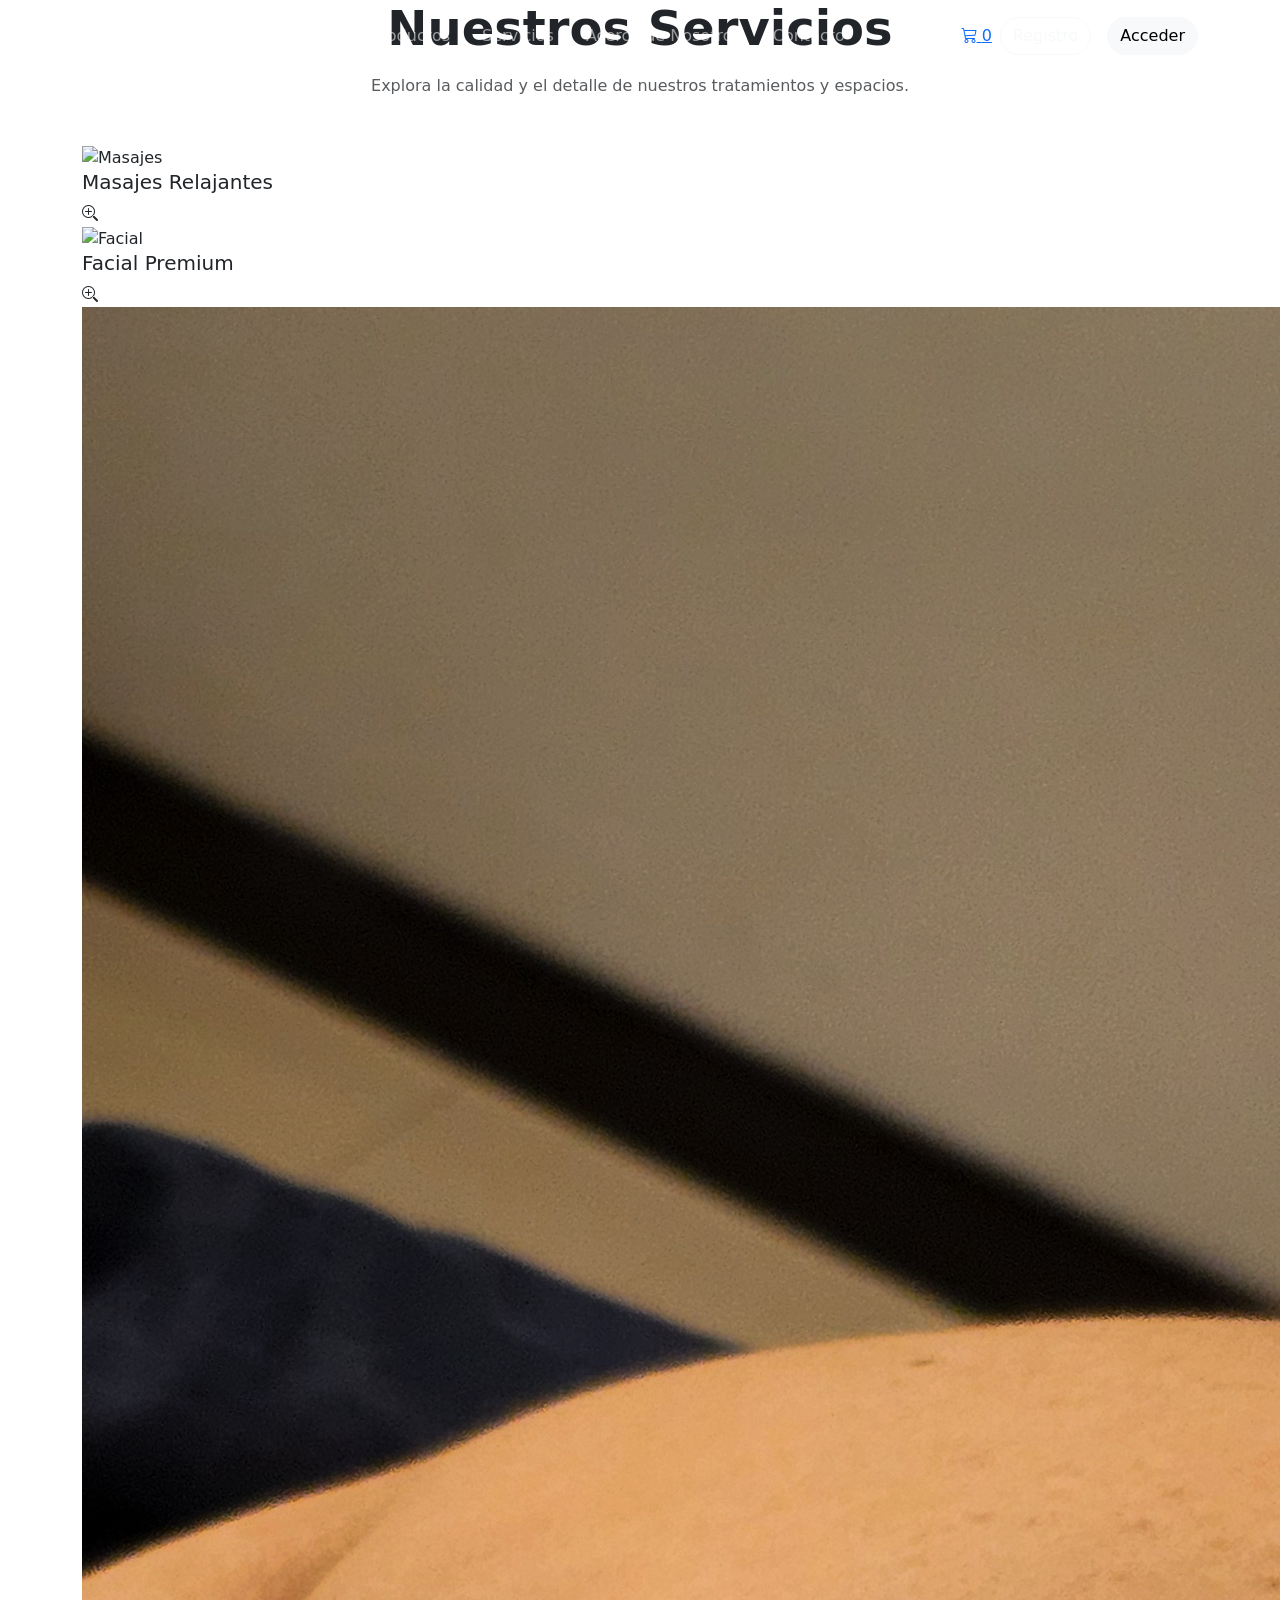
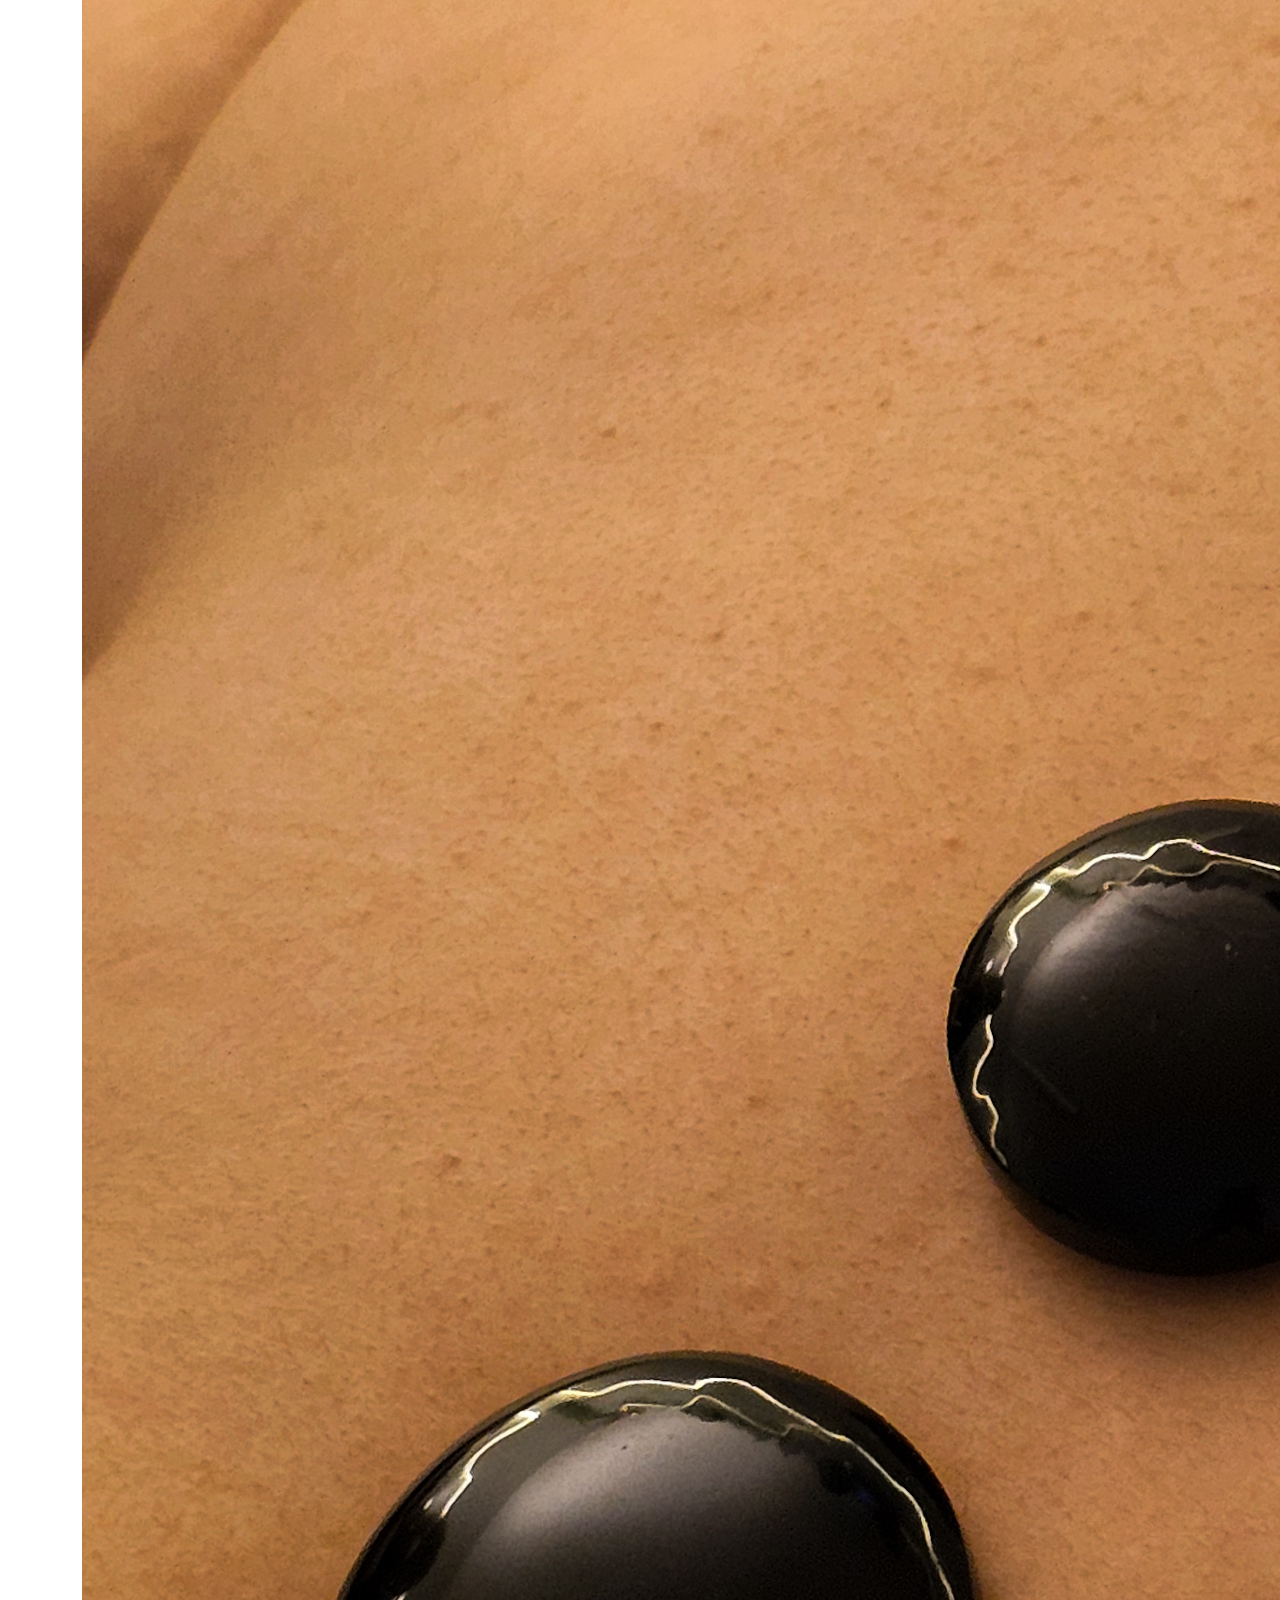
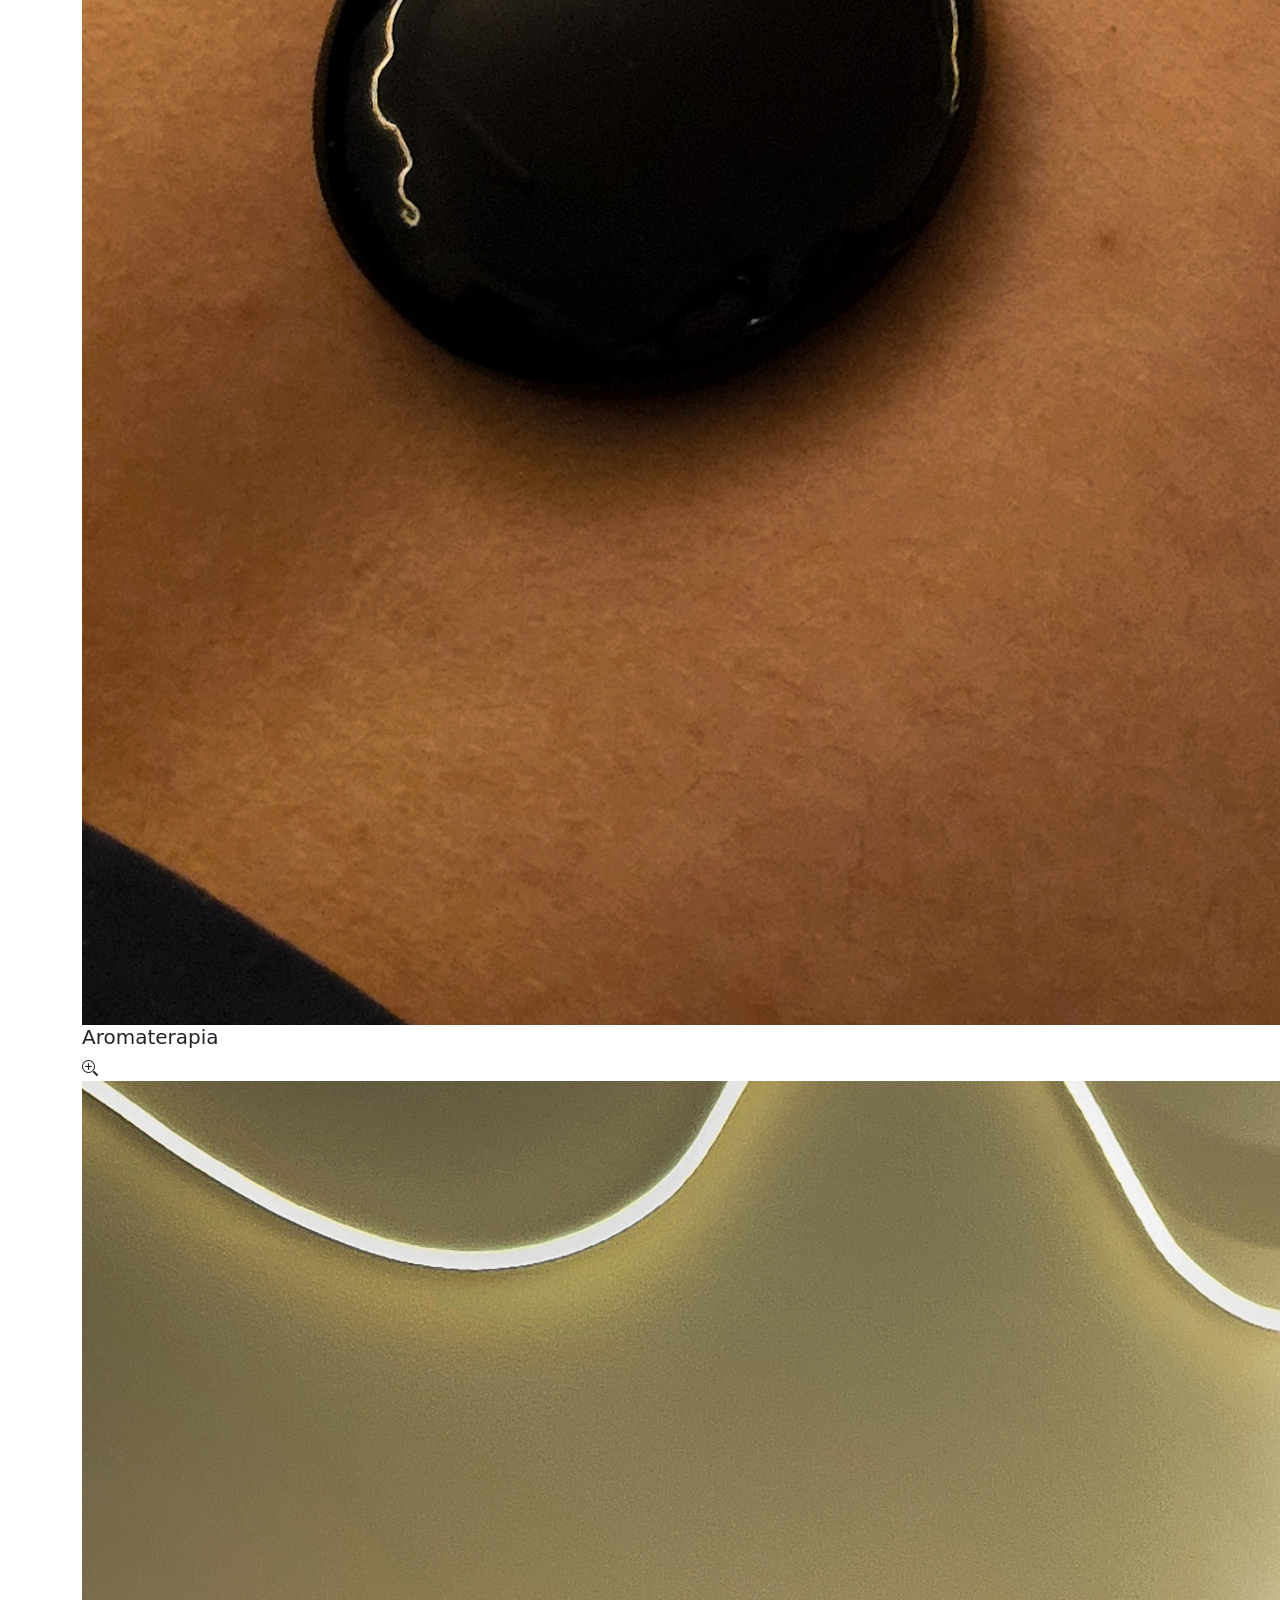
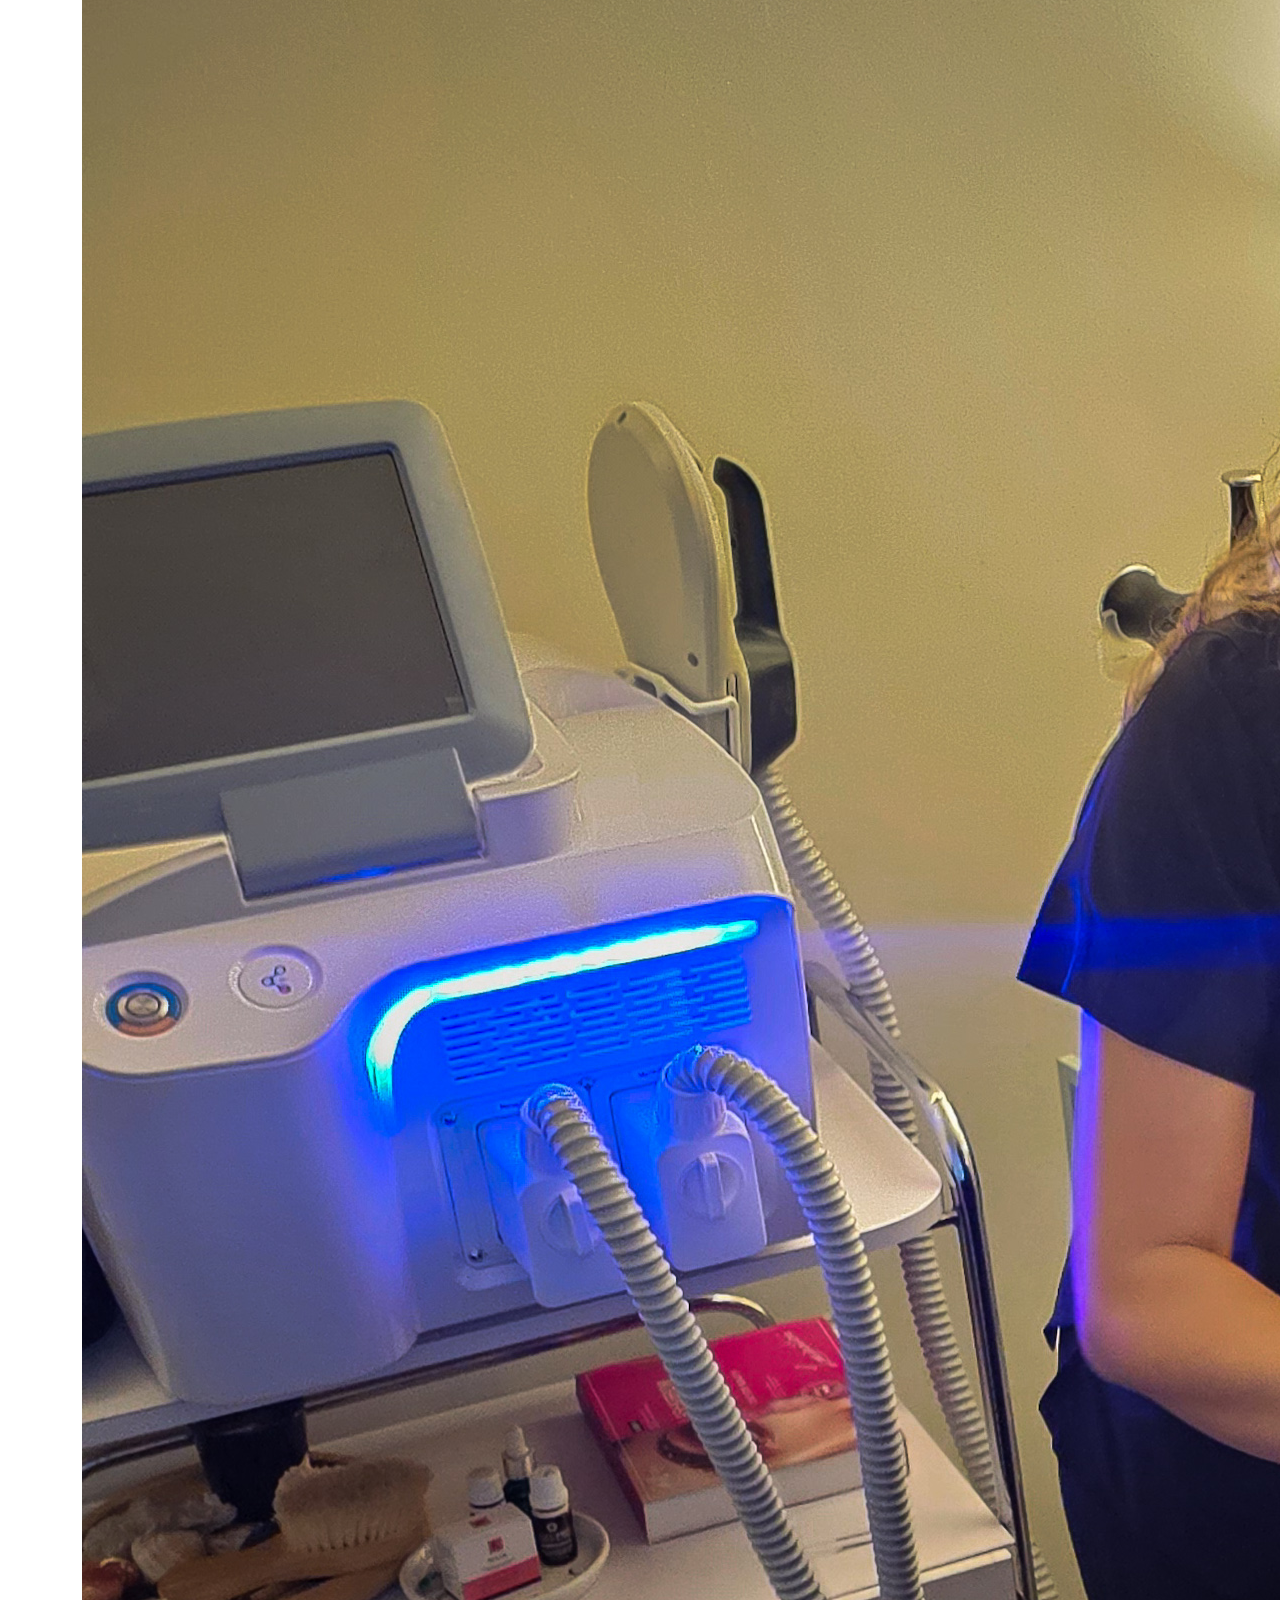
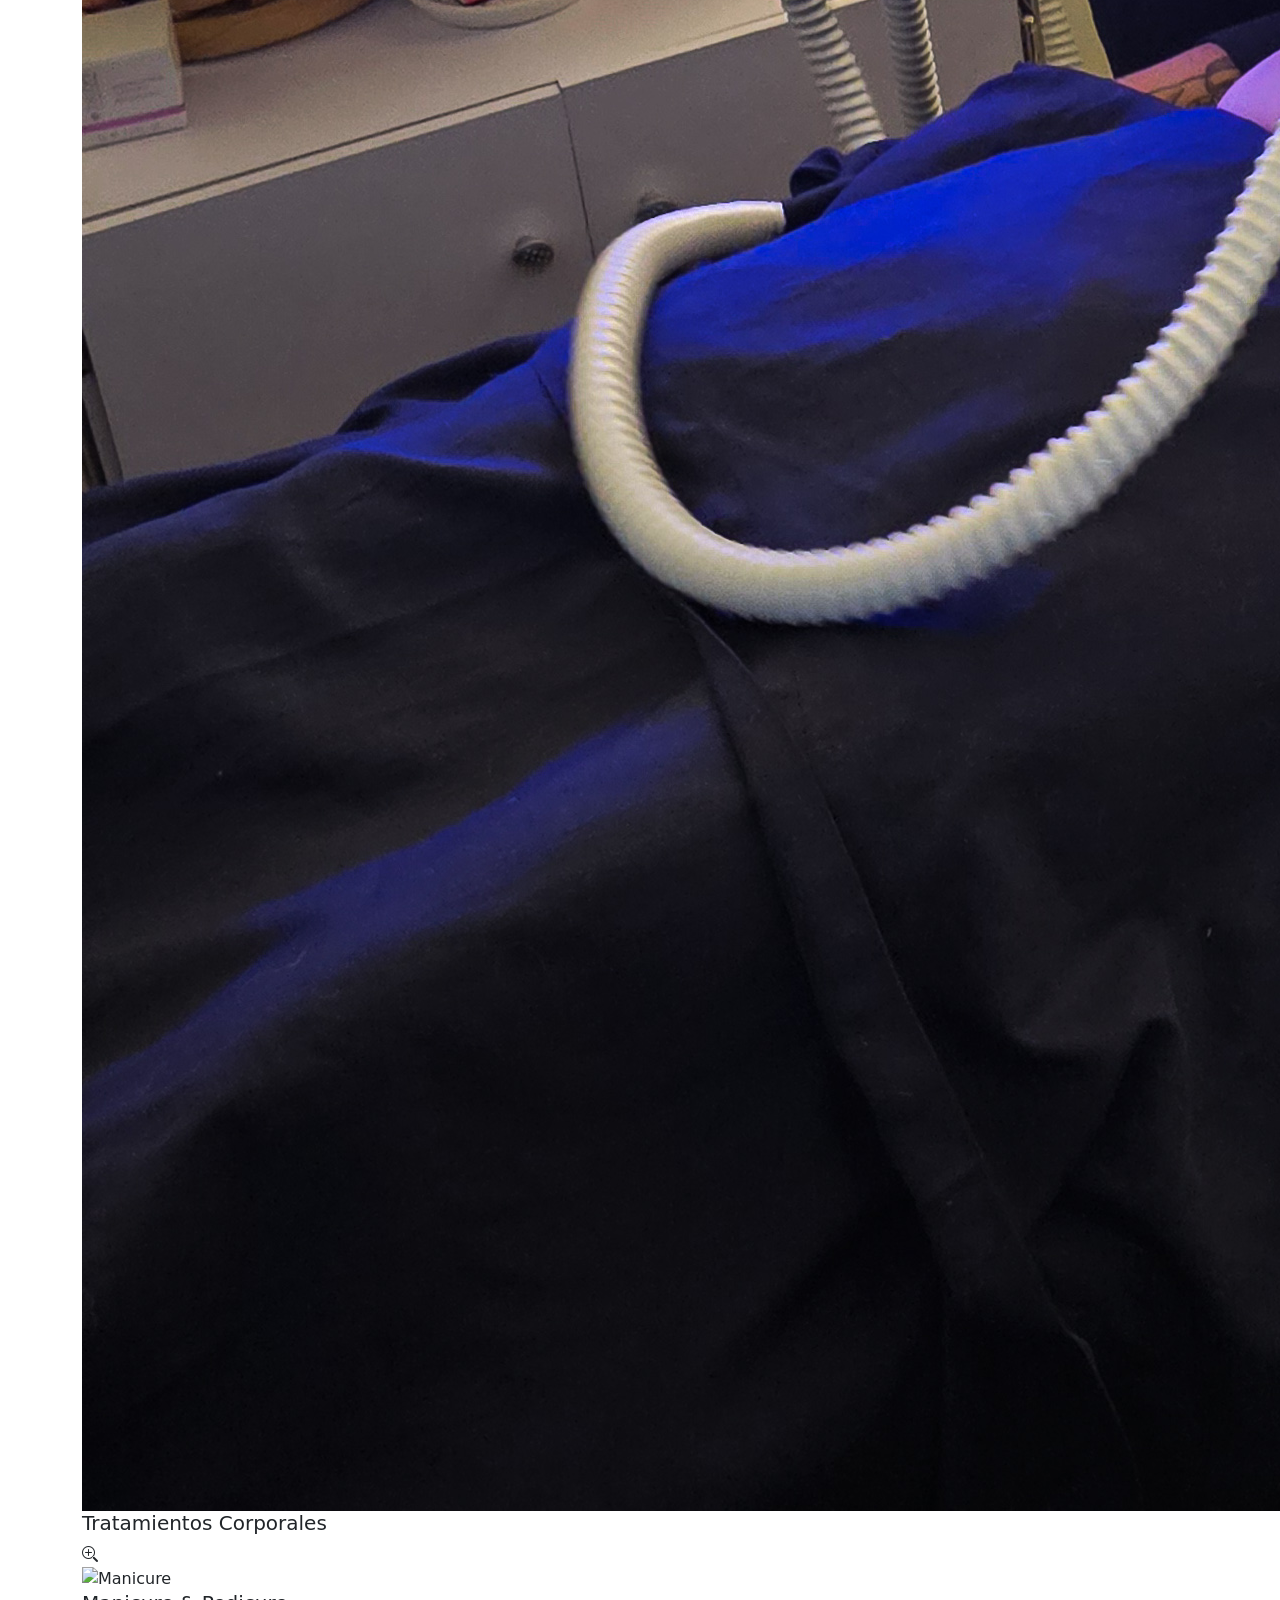
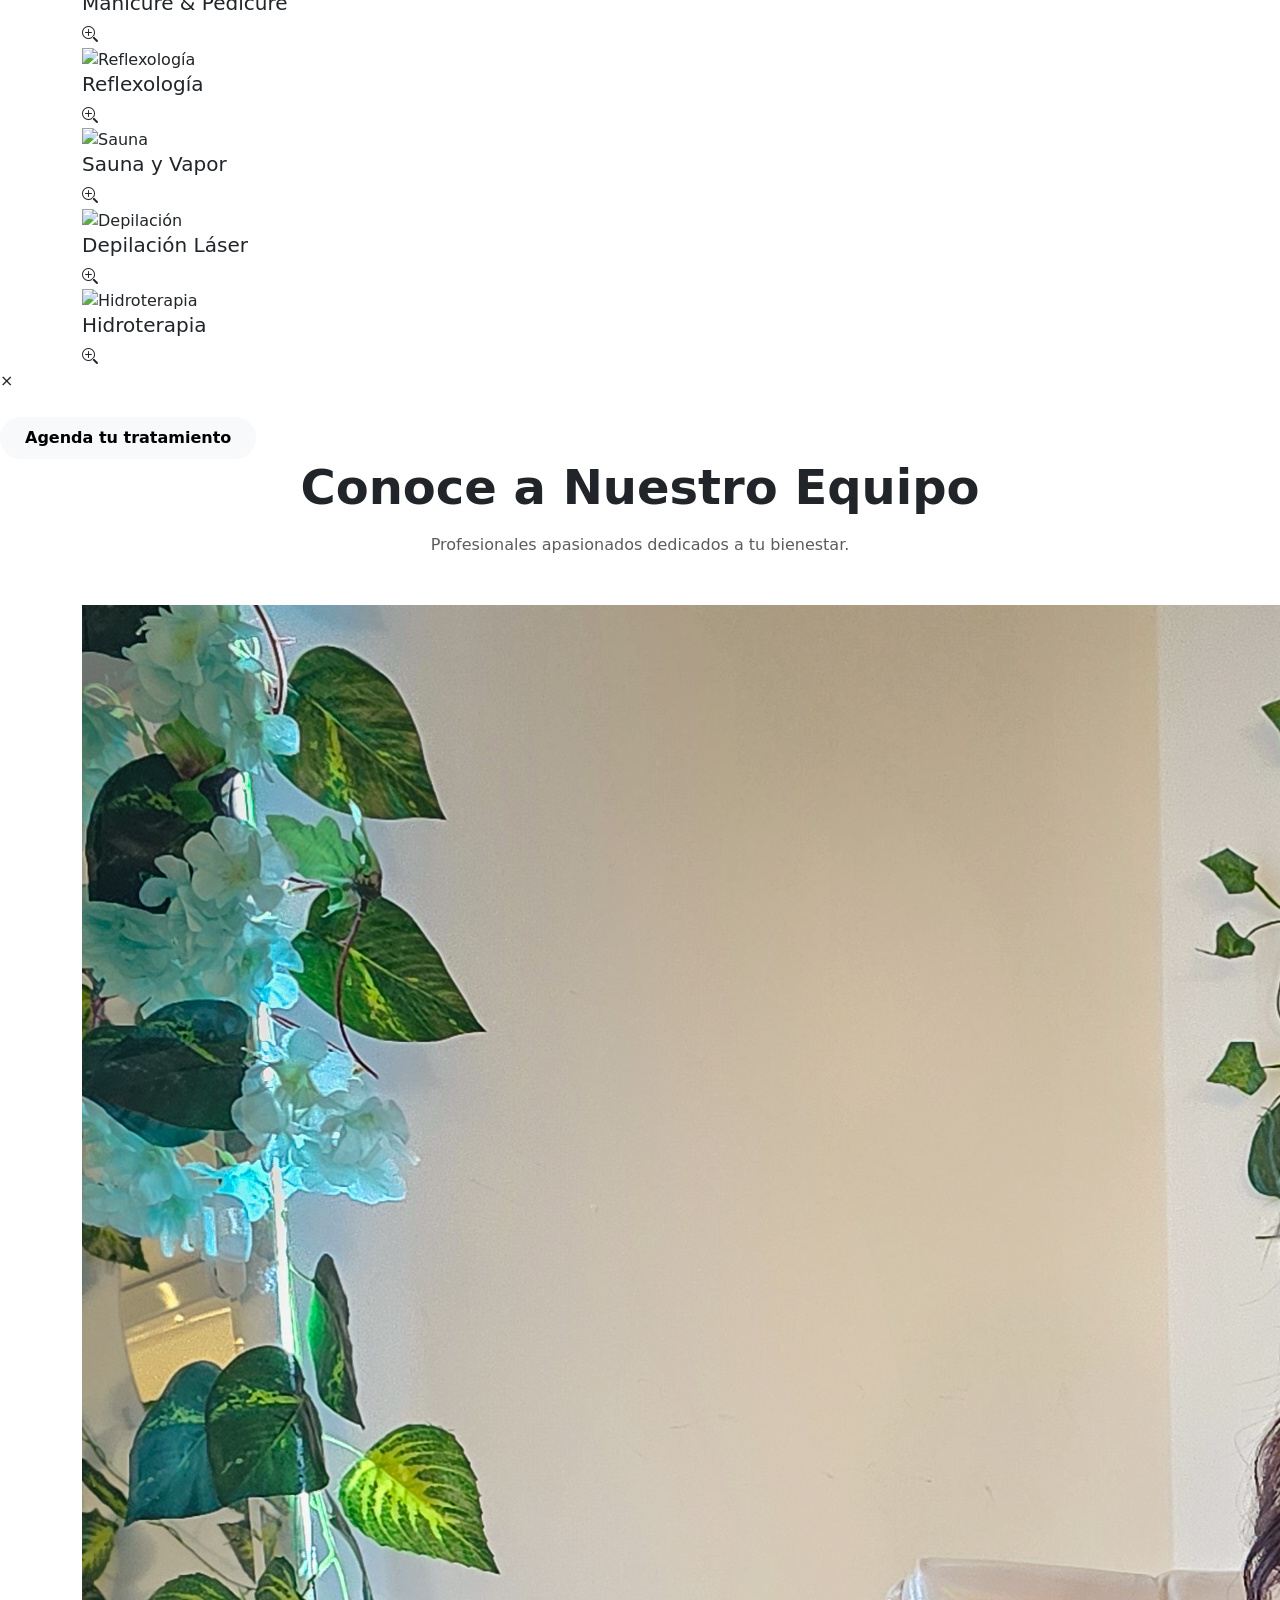
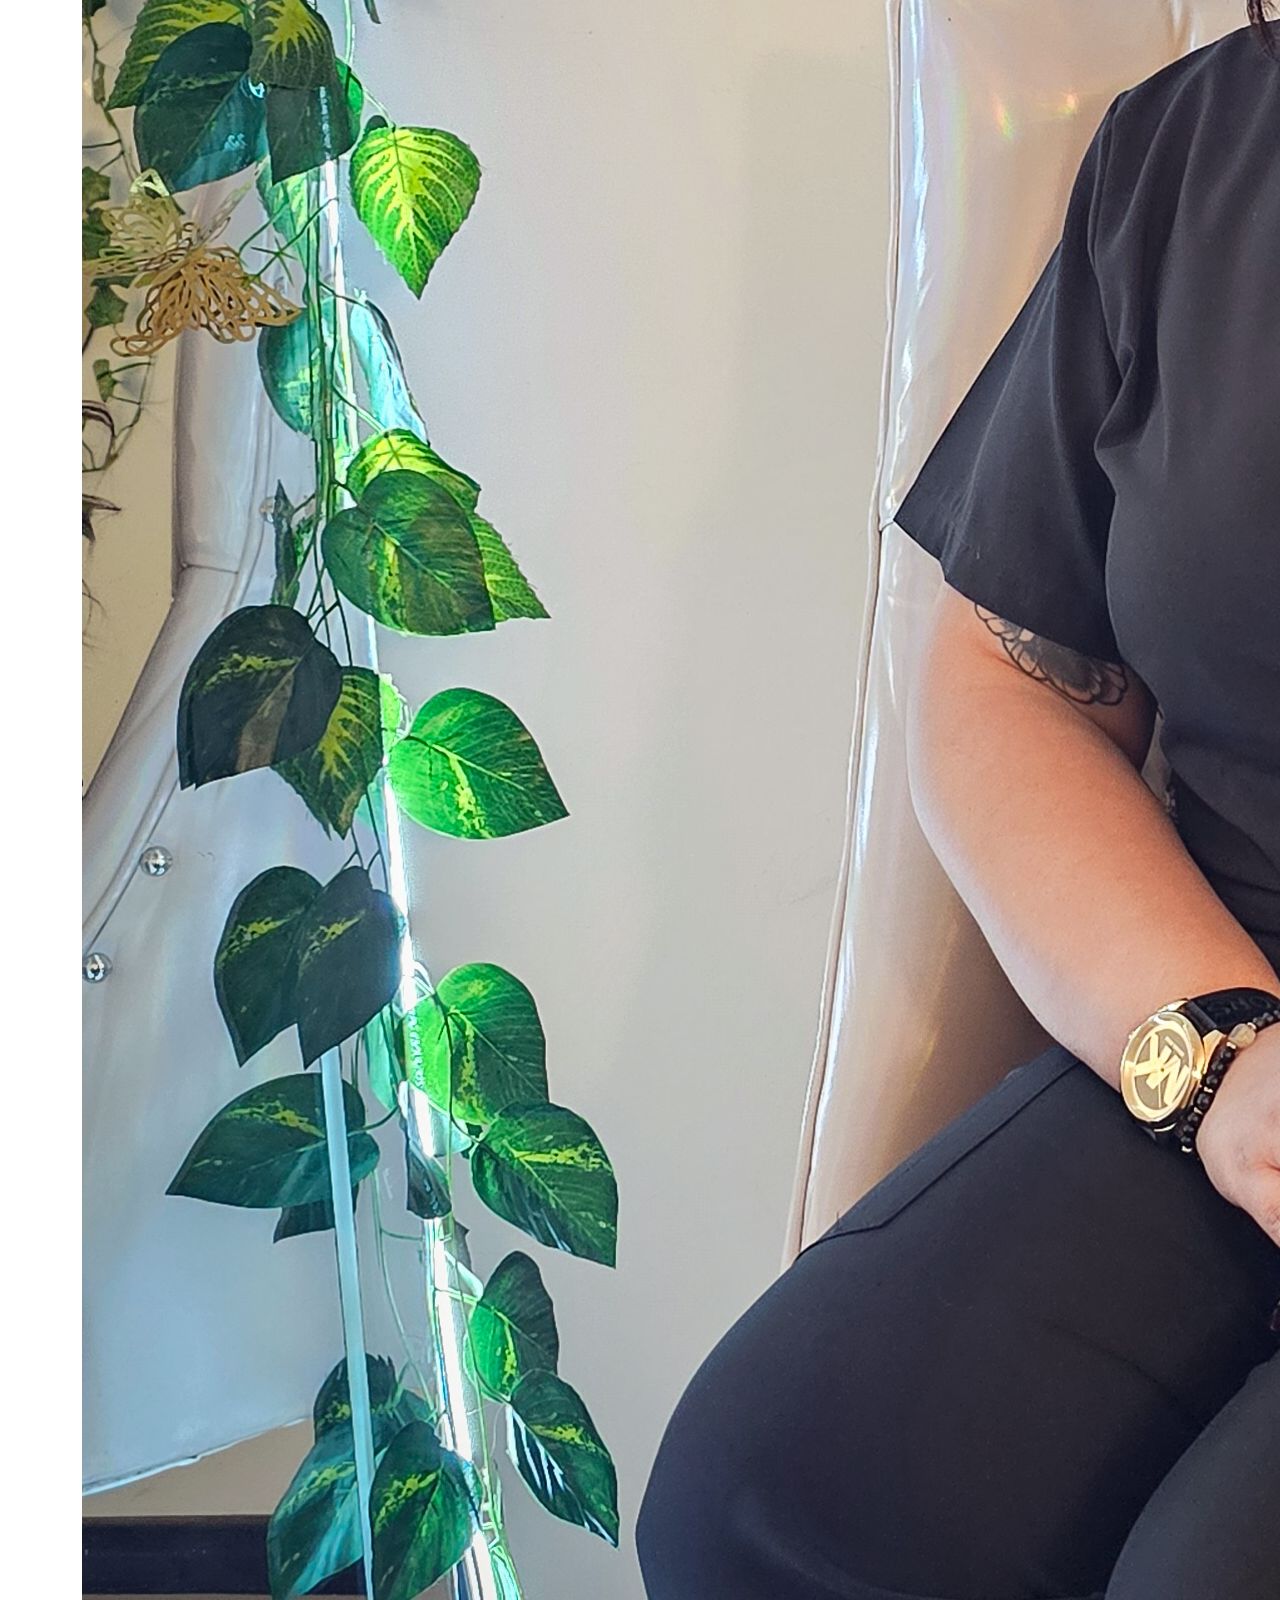
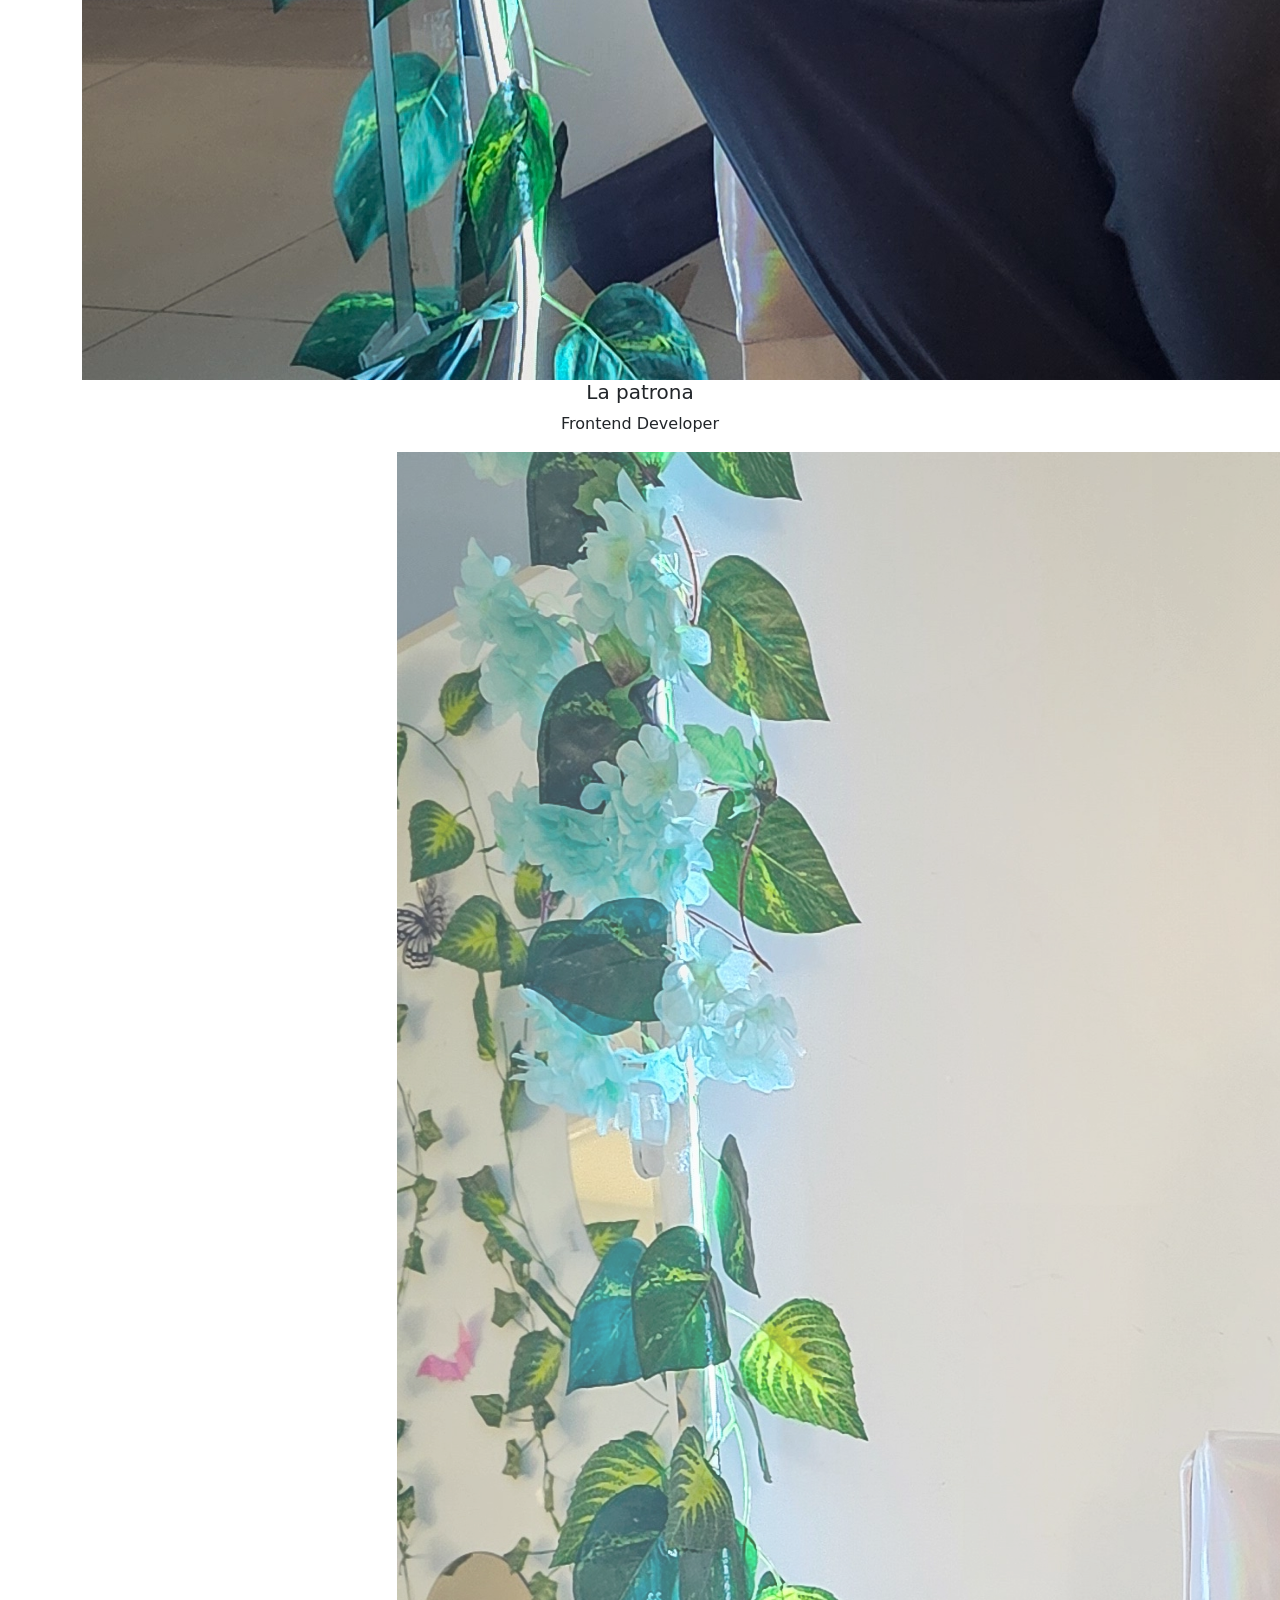
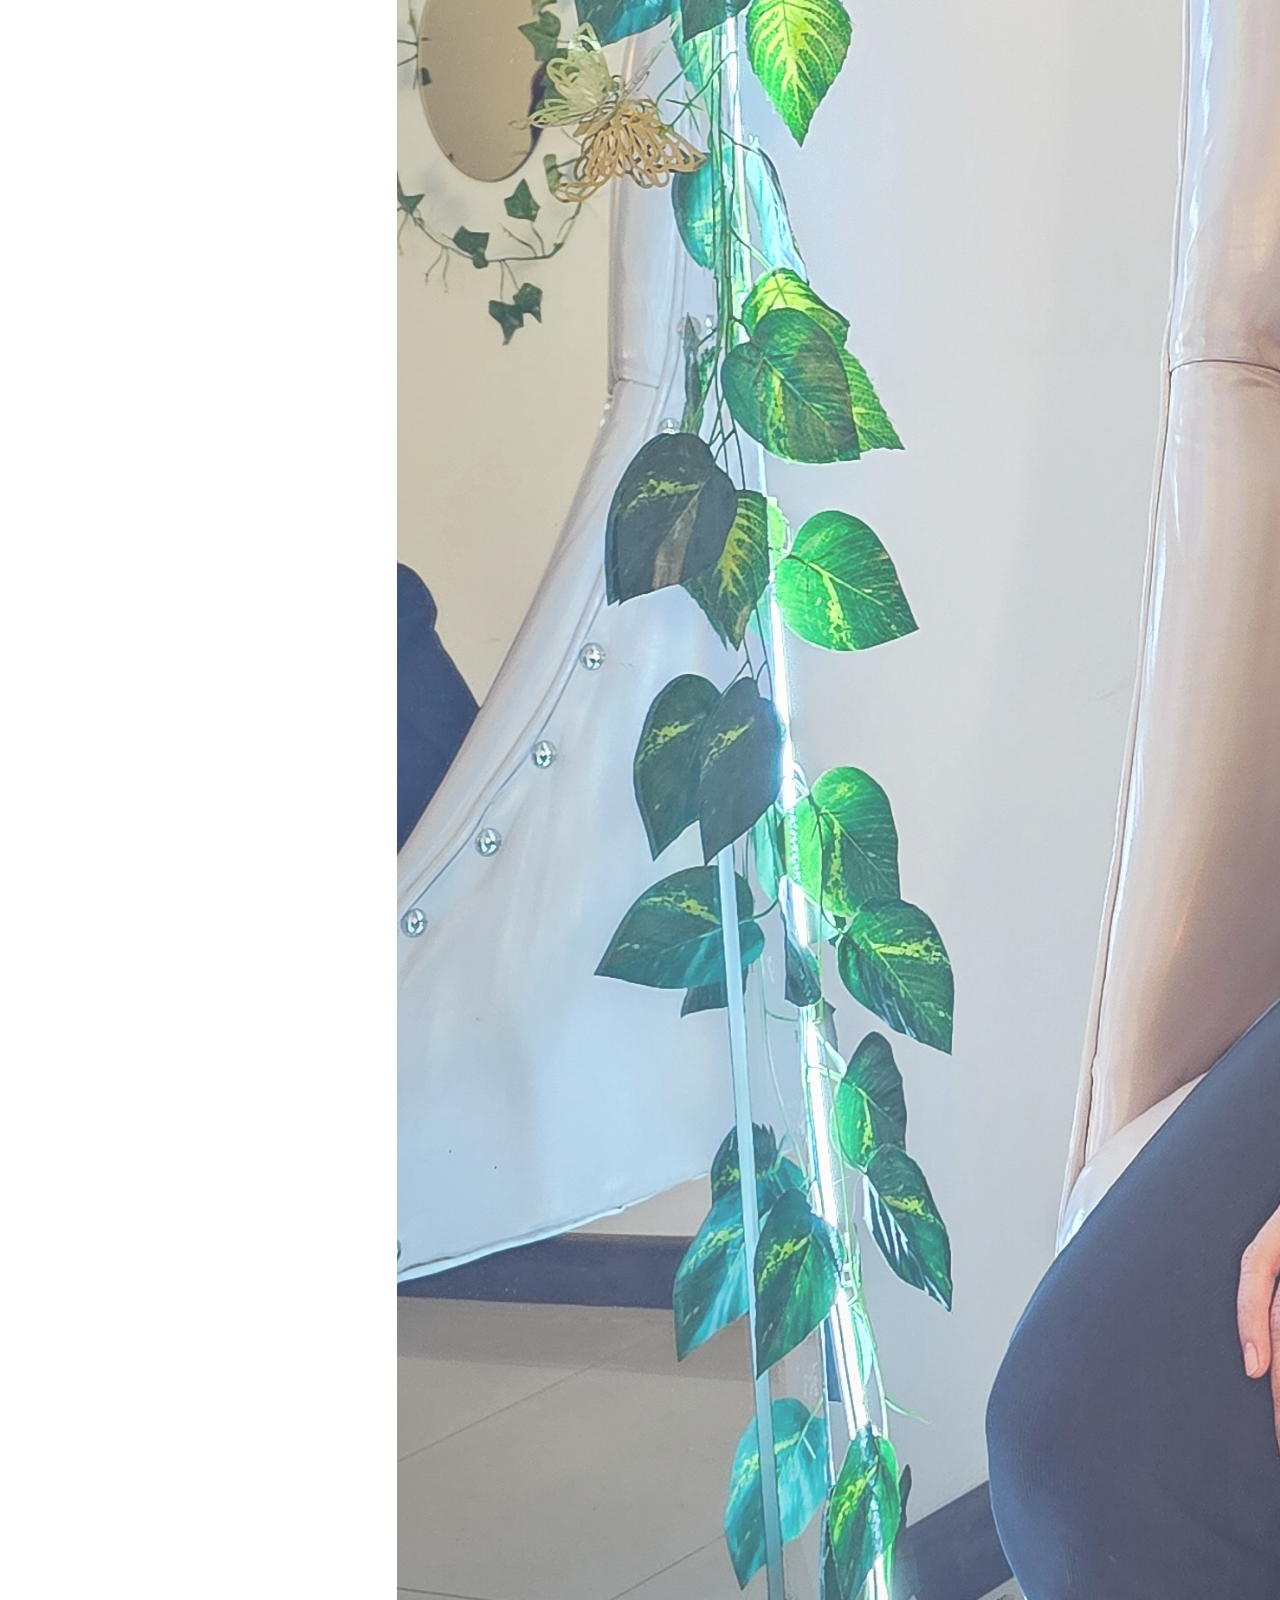
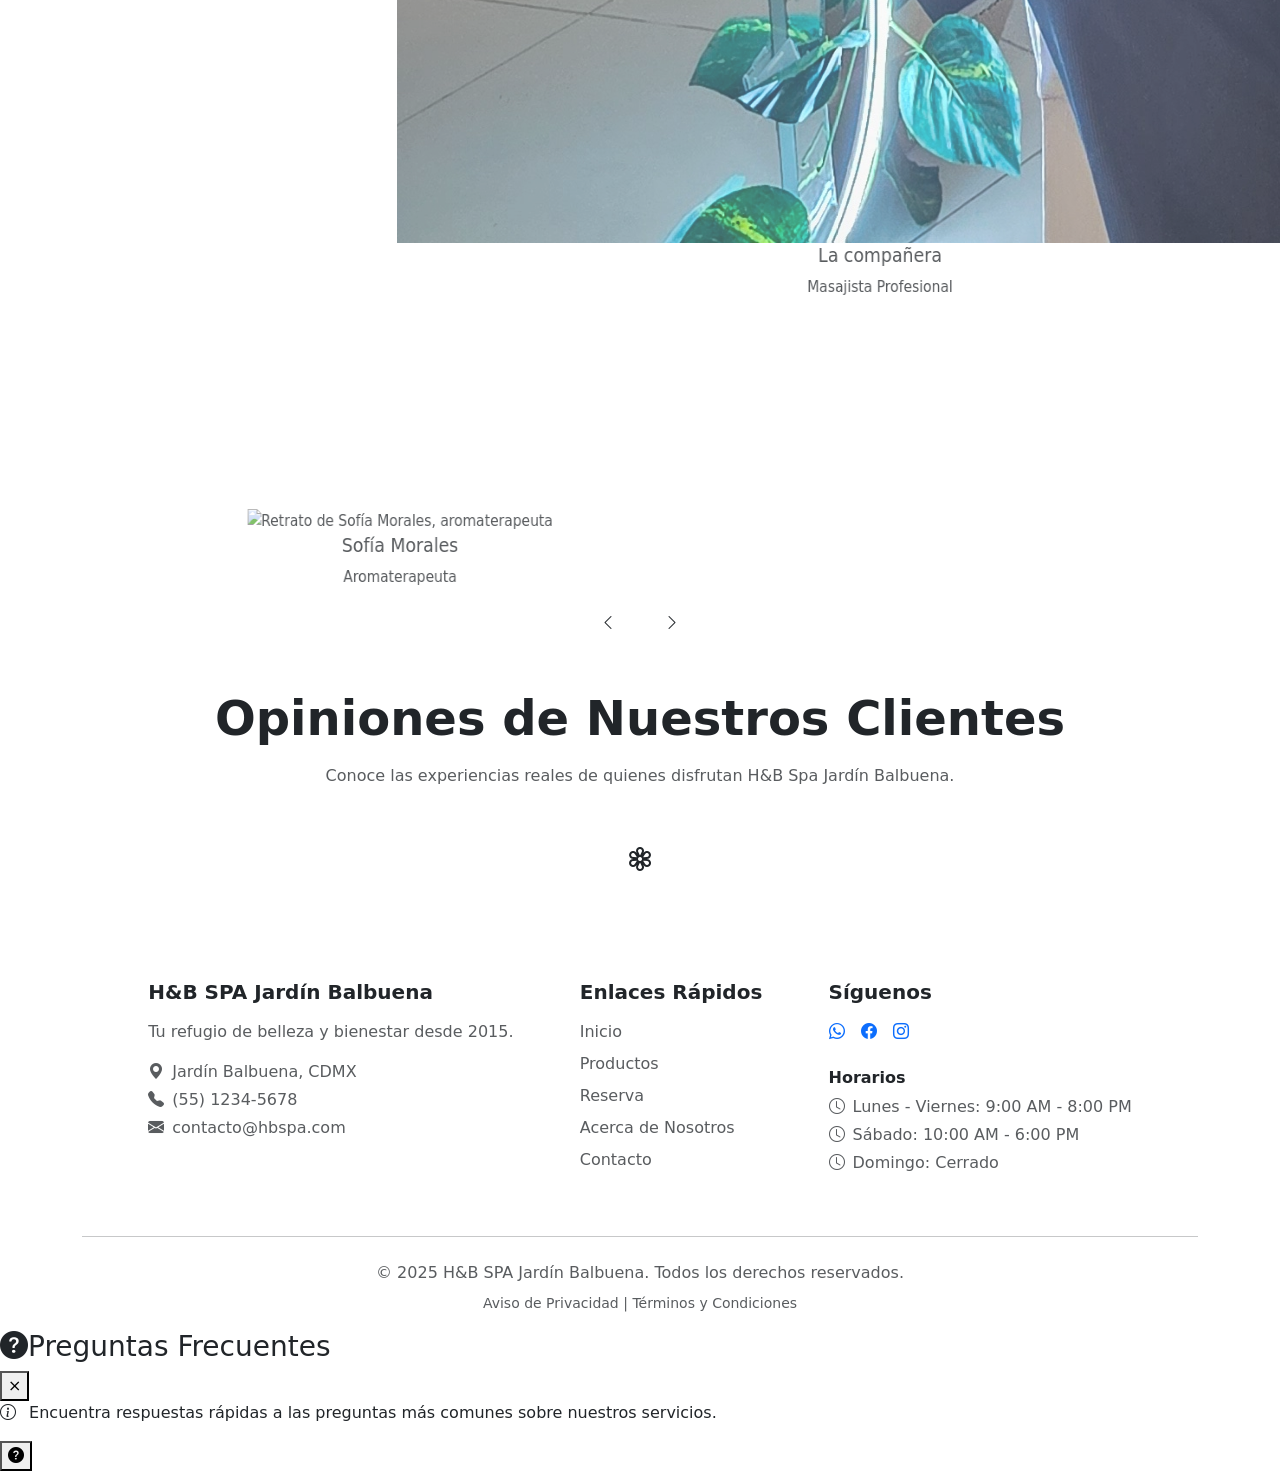
==== commit eab42d32: "Refine team card details for Luz and fix minor issues" ====
--- a/index.html
+++ b/index.html
@@ -81,7 +81,7 @@
           <a href="#servicios" class="btn btn-light rounded-pill px-5 py-3 text-turquesa fw-bold">Explorar Servicios</a>
         </div>
       </div>
-      <div class="carousel-item" style="background-image:url('/Front-end/images/Nuevas/1000484075.jpg ')">
+      <div class="carousel-item" style="background-image:url('/Front-end/images/Nuevas/1000484075.jpg')">
         <div class="hero-overlay"></div>
         <div class="carousel-caption d-flex flex-column justify-content-center align-items-center text-center">
           <h1 class="display-3 fw-bold mb-3">Cuidado Profesional</h1>
@@ -187,11 +187,31 @@
     <h2 class="display-5 fw-bold text-gris-humo mb-3">Conoce a Nuestro Equipo</h2>
     <p class="text-muted mb-5">Profesionales apasionados dedicados a tu bienestar.</p>
     <div class="carousel-3d">
-      <div class="team-card"><img src="/Front-end/images/Nuevas/IMG_20251027_212555.jpg" alt="A"><h5>La patrona</h5><p>Frontend Developer</p></div>
-      <div class="team-card"><img src="/Front-end/images/Nuevas/IMG_20251027_223127.jpg" alt="J"><h5>La compañera</h5><p>Masajista Profesional</p></div>
-      <div class="team-card"><img src="https://randomuser.me/api/portraits/women/15.jpg" alt="L"><h5>Laura Martínez</h5><p>Facialista</p></div>
-      <div class="team-card"><img src="https://randomuser.me/api/portraits/men/12.jpg" alt="J"><h5>José Rojas</h5><p>Coordinador de Bienestar</p></div>
-      <div class="team-card"><img src="https://randomuser.me/api/portraits/women/16.jpg" alt="S"><h5>Sofía Morales</h5><p>Aromaterapeuta</p></div>
+      <div class="team-card">
+        <img src="/Front-end/images/Nuevas/IMG_20251027_212555.jpg" alt="Retrato de la directora del spa">
+        <h5>La patrona</h5>
+        <p>Frontend Developer</p>
+      </div>
+      <div class="team-card">
+        <img src="/Front-end/images/Nuevas/IMG_20251027_223127.jpg" alt="Retrato de la masajista principal">
+        <h5>La compañera</h5>
+        <p>Masajista Profesional</p>
+      </div>
+      <div class="team-card">
+        <img src="https://randomuser.me/api/portraits/women/15.jpg" alt="Retrato de Luz Hernández, especialista en faciales">
+        <h5>Luz Hernández</h5>
+        <p>Especialista en Faciales</p>
+      </div>
+      <div class="team-card">
+        <img src="https://randomuser.me/api/portraits/men/12.jpg" alt="Retrato de José Rojas, coordinador de bienestar">
+        <h5>José Rojas</h5>
+        <p>Coordinador de Bienestar</p>
+      </div>
+      <div class="team-card">
+        <img src="https://randomuser.me/api/portraits/women/16.jpg" alt="Retrato de Sofía Morales, aromaterapeuta">
+        <h5>Sofía Morales</h5>
+        <p>Aromaterapeuta</p>
+      </div>
     </div>
     <div class="carousel-controls">
       <button id="prev" class="btn me-3"><i class="bi bi-chevron-left"></i></button>
@@ -240,7 +260,7 @@
           <li class="mb-2"><a href="../Front-end/pages/Products.html" class="text-muted text-decoration-none">Productos</a></li>
           <li class="mb-2"><a href="../Front-end/pages/Reserve.html" class="text-muted text-decoration-none">Reserva</a></li>
           <li class="mb-2"><a href="../Front-end/pages/About.html" class="text-muted text-decoration-none">Acerca de Nosotros</a></li>
-          <li class="mb-2"><a href="../Front-end//pages/Contact.html" class="text-muted text-decoration-none">Contacto</a></li>
+          <li class="mb-2"><a href="../Front-end/pages/Contact.html" class="text-muted text-decoration-none">Contacto</a></li>
         </ul>
       </div>
 
